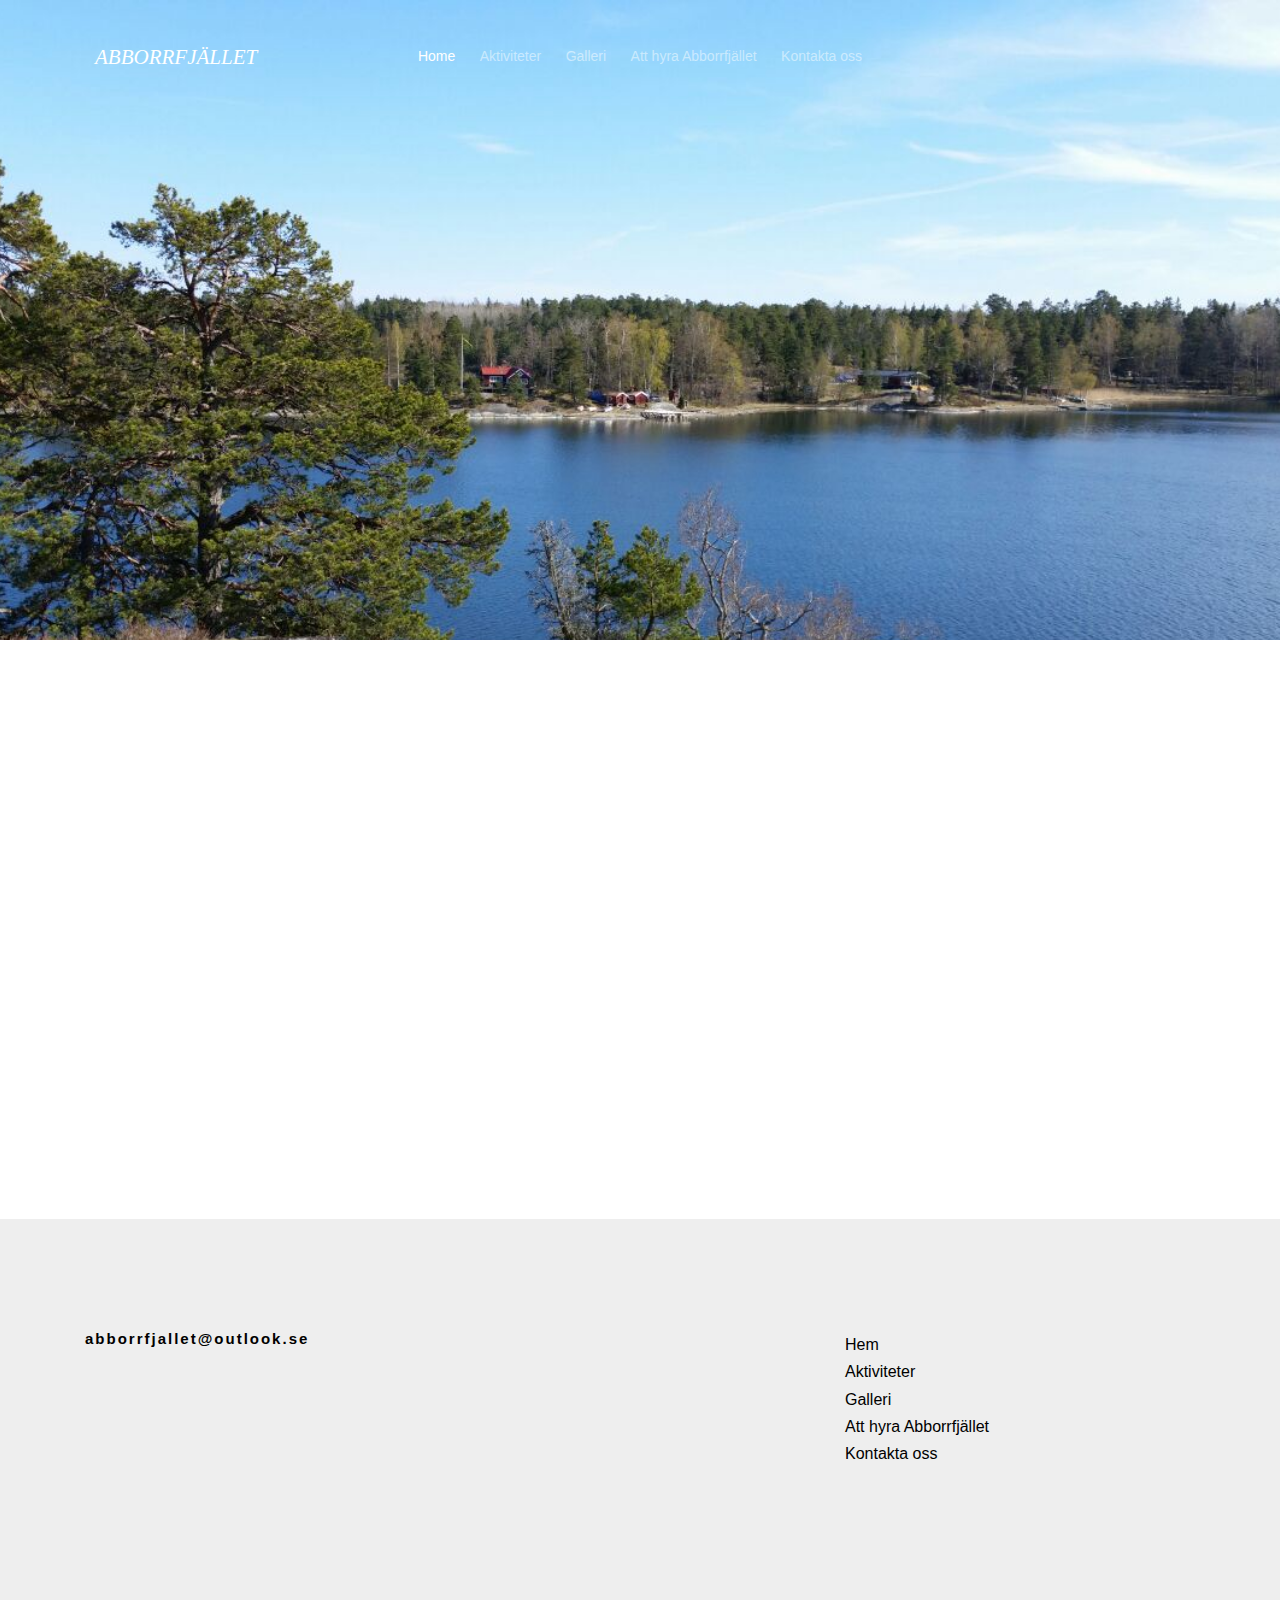
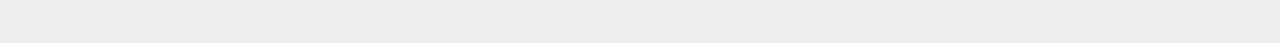
==== index.html @ 6008747f "fixing so footer text is link to email" ====
<!DOCTYPE HTML>
<html>
	<head>
	<meta name="google-site-verification" content="cPUMy-hS46ke289dMM71E2dMwqLj-Mt4znTlvZRyeNQ" />
	<meta charset="utf-8">
	<meta http-equiv="X-UA-Compatible" content="IE=edge">
	<title>Abborrfjället</title>
	<meta name="viewport" content="width=device-width, initial-scale=1">
	<meta name="description" content="Abborrfjället is a website for a rental-summerhouse in the Stockholm archipelago." />
	<meta name="author" content="Filip Stenbeck" />

  	<!-- Facebook and Twitter integration -->
	<meta property="og:title" content="Hyr stuga på Abborrfjället"/>
	<meta property="og:image" content="https://abborfjallet.se/images/1.jpg"/>
	<meta property="og:url" content="https://www.abborfjallet.se"/>
	<meta property="og:description" content="En mysig stuga vid Stockholms skärgård"/>
	<meta name="twitter:title" content="Hyr stuga på Abborrfjället" />
	<meta name="twitter:image" content="https://abborfjallet.se/images/1.jpg" />
	<meta name="twitter:url" content="https://www.abborfjallet.se" />
	<meta name="twitter:card" content="summary" />

	<!-- Animate.css -->
	<link rel="stylesheet" href="css/animate.css">
	<!-- Icomoon Icon Fonts-->
	<link rel="stylesheet" href="css/icomoon.css">
	<!-- Bootstrap  -->
	<link rel="stylesheet" href="css/bootstrap.css">

	<!-- Magnific Popup -->
	<link rel="stylesheet" href="css/magnific-popup.css">

	<!-- Owl Carousel  -->
	<link rel="stylesheet" href="css/owl.carousel.min.css">
	<link rel="stylesheet" href="css/owl.theme.default.min.css">

	<!-- Theme style  -->
	<link rel="stylesheet" href="css/style.css">

	<!-- Modernizr JS -->
	<script src="js/modernizr-2.6.2.min.js"></script>
	<!-- FOR IE9 below -->
	<!--[if lt IE 9]>
	<script src="js/respond.min.js"></script>
	<![endif]-->

	</head>
	<body>
		
	<div class="gtco-loader"></div>
	
	<div id="page">
	<nav class="gtco-nav" role="navigation">
		<div class="gtco-container">
			<div class="row">
				<div class="col-xs-2">
					<div id="gtco-logo"><a href="index.html">Abborrfjället</a></div>
				</div>
				<div class="col-xs-8 text-center menu-1">
					<ul>
						<li class="active"><a href="index.html">Home</a></li>
						<li><a href="Aktiviteter.html"><span>Aktiviteter</span></a></li>
						<li><a href="gallery.html"><span>Galleri</span></a></li>
						<li><a href="about.html"><span>Att hyra Abborrfjället</span></a></li>
						<li><a href="contact.html"><span>Kontakta oss</span></a></li>
					</ul>
				</div>
			</div>
			
		</div>
	</nav>

	<header id="gtco-header" class="gtco-cover gtco-cover-sm" role="banner" style="background-image:url(images/2.jpg);">
		<div class="gtco-container">
			<div class="row">
				<div class="col-md-8 col-md-offset-2 text-center">
					<div class="display-t">
						<div class="display-tc animate-box" data-animate-effect="fadeIn">
							<h1>Abborrfjället</h1>
						</div>
					</div>
				</div>
			</div>
		</div>
	</header>

	<div class="gtco-section">
		<div class="gtco-container">
			<div class="row animate-box">
				<div class="col-md-8 col-md-offset-2 text-center gtco-heading gtco-heading-sm">
					<h2>Drömsemestra i Stockholms skärgård</h2>
					<p>På Abborrfjället finner man lugn och ro i ett ostört läge, med naturen inpå knuten och en fantastisk sjöutsikt. Egna ogenerde badklippor att dyka och hoppa ifrån och en liten sandstrand nere vid bryggan inbjuder till bad soliga dagar. </p>
				</div>
			</div>
			<div class="row animate-box">
				<video width=100% controls>
				    <source src="images/Editor[2].mp4" type="video/mp4">
				    	Your browser does not support the video tag.
				</video>
			</div>
		</div>
	</div>

	<footer id="gtco-footer" role="contentinfo">
		<div class="gtco-container">
			<div class="row row-pb-md">
				<div class="col-md-4 gtco-widget">
					<a href = "mailto: abborrfjallet@outlook.se"><h3>abborrfjallet@outlook.se</h3></a>
				</div>
				<div class="col-md-2 col-sm-4 col-xs-6 col-md-push-4">
					<ul class="gtco-footer-links">
						<li><a href="index.html">Hem</a></li>
						<li><a href="Aktiviteter.html">Aktiviteter</a></li>
					  	<li><a href="gallery.html">Galleri</a></li>
					  	<li><a href="about.html">Att hyra Abborrfjället</a></li>
					  	<li><a href="contact.html">Kontakta oss</a></li>
					</ul>
				</div>
			</div>
		</div>
	</footer>
	</div>

	<div class="gototop js-top">
		<a href="#" class="js-gotop"><i class="icon-arrow-up"></i></a>
	</div>
	
	<!-- jQuery -->
	<script src="js/jquery.min.js"></script>
	<!-- jQuery Easing -->
	<script src="js/jquery.easing.1.3.js"></script>
	<!-- Bootstrap -->
	<script src="js/bootstrap.min.js"></script>
	<!-- Waypoints -->
	<script src="js/jquery.waypoints.min.js"></script>
	<!-- Carousel -->
	<script src="js/owl.carousel.min.js"></script>
	<!-- countTo -->
	<script src="js/jquery.countTo.js"></script>
	<!-- Magnific Popup -->
	<script src="js/jquery.magnific-popup.min.js"></script>
	<script src="js/magnific-popup-options.js"></script>
	<!-- Main -->
	<script src="js/main.js"></script>

	</body>
</html>
---- css/icomoon.css ----
@font-face {
  font-family: 'icomoon';
  src:  url('../fonts/icomoon/icomoon.eot?6iuir');
  src:  url('../fonts/icomoon/icomoon.eot?6iuir#iefix') format('embedded-opentype'),
    url('../fonts/icomoon/icomoon.ttf?6iuir') format('truetype'),
    url('../fonts/icomoon/icomoon.woff?6iuir') format('woff'),
    url('../fonts/icomoon/icomoon.svg?6iuir#icomoon') format('svg');
  font-weight: normal;
  font-style: normal;
}

[class^="icon-"], [class*=" icon-"] {
  /* use !important to prevent issues with browser extensions that change fonts */
  font-family: 'icomoon' !important;
  speak: none;
  font-style: normal;
  font-weight: normal;
  font-variant: normal;
  text-transform: none;
  line-height: 1;

  /* Better Font Rendering =========== */
  -webkit-font-smoothing: antialiased;
  -moz-osx-font-smoothing: grayscale;
}

.icon-eye:before {
  content: "\e000";
}
.icon-paper-clip:before {
  content: "\e001";
}
.icon-mail:before {
  content: "\e002";
}
.icon-toggle:before {
  content: "\e003";
}
.icon-layout:before {
  content: "\e004";
}
.icon-link:before {
  content: "\e005";
}
.icon-bell:before {
  content: "\e006";
}
.icon-lock:before {
  content: "\e007";
}
.icon-unlock:before {
  content: "\e008";
}
.icon-ribbon:before {
  content: "\e009";
}
.icon-image:before {
  content: "\e010";
}
.icon-signal:before {
  content: "\e011";
}
.icon-target:before {
  content: "\e012";
}
.icon-clipboard:before {
  content: "\e013";
}
.icon-clock:before {
  content: "\e014";
}
.icon-watch:before {
  content: "\e015";
}
.icon-air-play:before {
  content: "\e016";
}
.icon-camera:before {
  content: "\e017";
}
.icon-video:before {
  content: "\e018";
}
.icon-disc:before {
  content: "\e019";
}
.icon-printer:before {
  content: "\e020";
}
.icon-monitor:before {
  content: "\e021";
}
.icon-server:before {
  content: "\e022";
}
.icon-cog:before {
  content: "\e023";
}
.icon-heart:before {
  content: "\e024";
}
.icon-paragraph:before {
  content: "\e025";
}
.icon-align-justify:before {
  content: "\e026";
}
.icon-align-left:before {
  content: "\e027";
}
.icon-align-center:before {
  content: "\e028";
}
.icon-align-right:before {
  content: "\e029";
}
.icon-book:before {
  content: "\e030";
}
.icon-layers:before {
  content: "\e031";
}
.icon-stack:before {
  content: "\e032";
}
.icon-stack-2:before {
  content: "\e033";
}
.icon-paper:before {
  content: "\e034";
}
.icon-paper-stack:before {
  content: "\e035";
}
.icon-search:before {
  content: "\e036";
}
.icon-zoom-in:before {
  content: "\e037";
}
.icon-zoom-out:before {
  content: "\e038";
}
.icon-reply:before {
  content: "\e039";
}
.icon-circle-plus:before {
  content: "\e040";
}
.icon-circle-minus:before {
  content: "\e041";
}
.icon-circle-check:before {
  content: "\e042";
}
.icon-circle-cross:before {
  content: "\e043";
}
.icon-square-plus:before {
  content: "\e044";
}
.icon-square-minus:before {
  content: "\e045";
}
.icon-square-check:before {
  content: "\e046";
}
.icon-square-cross:before {
  content: "\e047";
}
.icon-microphone:before {
  content: "\e048";
}
.icon-record:before {
  content: "\e049";
}
.icon-skip-back:before {
  content: "\e050";
}
.icon-rewind:before {
  content: "\e051";
}
.icon-play:before {
  content: "\e052";
}
.icon-pause:before {
  content: "\e053";
}
.icon-stop:before {
  content: "\e054";
}
.icon-fast-forward:before {
  content: "\e055";
}
.icon-skip-forward:before {
  content: "\e056";
}
.icon-shuffle:before {
  content: "\e057";
}
.icon-repeat:before {
  content: "\e058";
}
.icon-folder:before {
  content: "\e059";
}
.icon-umbrella:before {
  content: "\e060";
}
.icon-moon:before {
  content: "\e061";
}
.icon-thermometer:before {
  content: "\e062";
}
.icon-drop:before {
  content: "\e063";
}
.icon-sun:before {
  content: "\e064";
}
.icon-cloud:before {
  content: "\e065";
}
.icon-cloud-upload:before {
  content: "\e066";
}
.icon-cloud-download:before {
  content: "\e067";
}
.icon-upload:before {
  content: "\e068";
}
.icon-download:before {
  content: "\e069";
}
.icon-location:before {
  content: "\e070";
}
.icon-location-2:before {
  content: "\e071";
}
.icon-map:before {
  content: "\e072";
}
.icon-battery:before {
  content: "\e073";
}
.icon-head:before {
  content: "\e074";
}
.icon-briefcase:before {
  content: "\e075";
}
.icon-speech-bubble:before {
  content: "\e076";
}
.icon-anchor:before {
  content: "\e077";
}
.icon-globe:before {
  content: "\e078";
}
.icon-box:before {
  content: "\e079";
}
.icon-reload:before {
  content: "\e080";
}
.icon-share:before {
  content: "\e081";
}
.icon-marquee:before {
  content: "\e082";
}
.icon-marquee-plus:before {
  content: "\e083";
}
.icon-marquee-minus:before {
  content: "\e084";
}
.icon-tag:before {
  content: "\e085";
}
.icon-power:before {
  content: "\e086";
}
.icon-command:before {
  content: "\e087";
}
.icon-alt:before {
  content: "\e088";
}
.icon-esc:before {
  content: "\e089";
}
.icon-bar-graph:before {
  content: "\e090";
}
.icon-bar-graph-2:before {
  content: "\e091";
}
.icon-pie-graph:before {
  content: "\e092";
}
.icon-star:before {
  content: "\e093";
}
.icon-arrow-left:before {
  content: "\e094";
}
.icon-arrow-right:before {
  content: "\e095";
}
.icon-arrow-up:before {
  content: "\e096";
}
.icon-arrow-down:before {
  content: "\e097";
}
.icon-volume:before {
  content: "\e098";
}
.icon-mute:before {
  content: "\e099";
}
.icon-content-right:before {
  content: "\e100";
}
.icon-content-left:before {
  content: "\e101";
}
.icon-grid:before {
  content: "\e102";
}
.icon-grid-2:before {
  content: "\e103";
}
.icon-columns:before {
  content: "\e104";
}
.icon-loader:before {
  content: "\e105";
}
.icon-bag:before {
  content: "\e106";
}
.icon-ban:before {
  content: "\e107";
}
.icon-flag:before {
  content: "\e108";
}
.icon-trash:before {
  content: "\e109";
}
.icon-expand:before {
  content: "\e110";
}
.icon-contract:before {
  content: "\e111";
}
.icon-maximize:before {
  content: "\e112";
}
.icon-minimize:before {
  content: "\e113";
}
.icon-plus:before {
  content: "\e114";
}
.icon-minus:before {
  content: "\e115";
}
.icon-check:before {
  content: "\e116";
}
.icon-cross:before {
  content: "\e117";
}
.icon-move:before {
  content: "\e118";
}
.icon-delete:before {
  content: "\e119";
}
.icon-menu:before {
  content: "\e120";
}
.icon-archive:before {
  content: "\e121";
}
.icon-inbox:before {
  content: "\e122";
}
.icon-outbox:before {
  content: "\e123";
}
.icon-file:before {
  content: "\e124";
}
.icon-file-add:before {
  content: "\e125";
}
.icon-file-subtract:before {
  content: "\e126";
}
.icon-help:before {
  content: "\e127";
}
.icon-open:before {
  content: "\e128";
}
.icon-ellipsis:before {
  content: "\e129";
}
.icon-add-to-list:before {
  content: "\e900";
}
.icon-classic-computer:before {
  content: "\e901";
}
.icon-controller-fast-backward:before {
  content: "\e902";
}
.icon-creative-commons-attribution:before {
  content: "\e903";
}
.icon-creative-commons-noderivs:before {
  content: "\e904";
}
.icon-creative-commons-noncommercial-eu:before {
  content: "\e905";
}
.icon-creative-commons-noncommercial-us:before {
  content: "\e906";
}
.icon-creative-commons-public-domain:before {
  content: "\e907";
}
.icon-creative-commons-remix:before {
  content: "\e908";
}
.icon-creative-commons-share:before {
  content: "\e909";
}
.icon-creative-commons-sharealike:before {
  content: "\e90a";
}
.icon-creative-commons:before {
  content: "\e90b";
}
.icon-document-landscape:before {
  content: "\e90c";
}
.icon-remove-user:before {
  content: "\e90d";
}
.icon-warning:before {
  content: "\e90e";
}
.icon-arrow-bold-down:before {
  content: "\e90f";
}
.icon-arrow-bold-left:before {
  content: "\e910";
}
.icon-arrow-bold-right:before {
  content: "\e911";
}
.icon-arrow-bold-up:before {
  content: "\e912";
}
.icon-arrow-down2:before {
  content: "\e913";
}
.icon-arrow-left2:before {
  content: "\e914";
}
.icon-arrow-long-down:before {
  content: "\e915";
}
.icon-arrow-long-left:before {
  content: "\e916";
}
.icon-arrow-long-right:before {
  content: "\e917";
}
.icon-arrow-long-up:before {
  content: "\e918";
}
.icon-arrow-right2:before {
  content: "\e919";
}
.icon-arrow-up2:before {
  content: "\e91a";
}
.icon-arrow-with-circle-down:before {
  content: "\e91b";
}
.icon-arrow-with-circle-left:before {
  content: "\e91c";
}
.icon-arrow-with-circle-right:before {
  content: "\e91d";
}
.icon-arrow-with-circle-up:before {
  content: "\e91e";
}
.icon-bookmark:before {
  content: "\e91f";
}
.icon-bookmarks:before {
  content: "\e920";
}
.icon-chevron-down:before {
  content: "\e921";
}
.icon-chevron-left:before {
  content: "\e922";
}
.icon-chevron-right:before {
  content: "\e923";
}
.icon-chevron-small-down:before {
  content: "\e924";
}
.icon-chevron-small-left:before {
  content: "\e925";
}
.icon-chevron-small-right:before {
  content: "\e926";
}
.icon-chevron-small-up:before {
  content: "\e927";
}
.icon-chevron-thin-down:before {
  content: "\e928";
}
.icon-chevron-thin-left:before {
  content: "\e929";
}
.icon-chevron-thin-right:before {
  content: "\e92a";
}
.icon-chevron-thin-up:before {
  content: "\e92b";
}
.icon-chevron-up:before {
  content: "\e92c";
}
.icon-chevron-with-circle-down:before {
  content: "\e92d";
}
.icon-chevron-with-circle-left:before {
  content: "\e92e";
}
.icon-chevron-with-circle-right:before {
  content: "\e92f";
}
.icon-chevron-with-circle-up:before {
  content: "\e930";
}
.icon-cloud2:before {
  content: "\e931";
}
.icon-controller-fast-forward:before {
  content: "\e932";
}
.icon-controller-jump-to-start:before {
  content: "\e933";
}
.icon-controller-next:before {
  content: "\e934";
}
.icon-controller-paus:before {
  content: "\e935";
}
.icon-controller-play:before {
  content: "\e936";
}
.icon-controller-record:before {
  content: "\e937";
}
.icon-controller-stop:before {
  content: "\e938";
}
.icon-controller-volume:before {
  content: "\e939";
}
.icon-dot-single:before {
  content: "\e93a";
}
.icon-dots-three-horizontal:before {
  content: "\e93b";
}
.icon-dots-three-vertical:before {
  content: "\e93c";
}
.icon-dots-two-horizontal:before {
  content: "\e93d";
}
.icon-dots-two-vertical:before {
  content: "\e93e";
}
.icon-download2:before {
  content: "\e93f";
}
.icon-emoji-flirt:before {
  content: "\e940";
}
.icon-flow-branch:before {
  content: "\e941";
}
.icon-flow-cascade:before {
  content: "\e942";
}
.icon-flow-line:before {
  content: "\e943";
}
.icon-flow-parallel:before {
  content: "\e944";
}
.icon-flow-tree:before {
  content: "\e945";
}
.icon-install:before {
  content: "\e946";
}
.icon-layers2:before {
  content: "\e947";
}
.icon-open-book:before {
  content: "\e948";
}
.icon-resize-100:before {
  content: "\e949";
}
.icon-resize-full-screen:before {
  content: "\e94a";
}
.icon-save:before {
  content: "\e94b";
}
.icon-select-arrows:before {
  content: "\e94c";
}
.icon-sound-mute:before {
  content: "\e94d";
}
.icon-sound:before {
  content: "\e94e";
}
.icon-trash2:before {
  content: "\e94f";
}
.icon-triangle-down:before {
  content: "\e950";
}
.icon-triangle-left:before {
  content: "\e951";
}
.icon-triangle-right:before {
  content: "\e952";
}
.icon-triangle-up:before {
  content: "\e953";
}
.icon-uninstall:before {
  content: "\e954";
}
.icon-upload-to-cloud:before {
  content: "\e955";
}
.icon-upload2:before {
  content: "\e956";
}
.icon-add-user:before {
  content: "\e957";
}
.icon-address:before {
  content: "\e958";
}
.icon-adjust:before {
  content: "\e959";
}
.icon-air:before {
  content: "\e95a";
}
.icon-aircraft-landing:before {
  content: "\e95b";
}
.icon-aircraft-take-off:before {
  content: "\e95c";
}
.icon-aircraft:before {
  content: "\e95d";
}
.icon-align-bottom:before {
  content: "\e95e";
}
.icon-align-horizontal-middle:before {
  content: "\e95f";
}
.icon-align-left2:before {
  content: "\e960";
}
.icon-align-right2:before {
  content: "\e961";
}
.icon-align-top:before {
  content: "\e962";
}
.icon-align-vertical-middle:before {
  content: "\e963";
}
.icon-archive2:before {
  content: "\e964";
}
.icon-area-graph:before {
  content: "\e965";
}
.icon-attachment:before {
  content: "\e966";
}
.icon-awareness-ribbon:before {
  content: "\e967";
}
.icon-back-in-time:before {
  content: "\e968";
}
.icon-back:before {
  content: "\e969";
}
.icon-bar-graph2:before {
  content: "\e96a";
}
.icon-battery2:before {
  content: "\e96b";
}
.icon-beamed-note:before {
  content: "\e96c";
}
.icon-bell2:before {
  content: "\e96d";
}
.icon-blackboard:before {
  content: "\e96e";
}
.icon-block:before {
  content: "\e96f";
}
.icon-book2:before {
  content: "\e970";
}
.icon-bowl:before {
  content: "\e971";
}
.icon-box2:before {
  content: "\e972";
}
.icon-briefcase2:before {
  content: "\e973";
}
.icon-browser:before {
  content: "\e974";
}
.icon-brush:before {
  content: "\e975";
}
.icon-bucket:before {
  content: "\e976";
}
.icon-cake:before {
  content: "\e977";
}
.icon-calculator:before {
  content: "\e978";
}
.icon-calendar:before {
  content: "\e979";
}
.icon-camera2:before {
  content: "\e97a";
}
.icon-ccw:before {
  content: "\e97b";
}
.icon-chat:before {
  content: "\e97c";
}
.icon-check2:before {
  content: "\e97d";
}
.icon-circle-with-cross:before {
  content: "\e97e";
}
.icon-circle-with-minus:before {
  content: "\e97f";
}
.icon-circle-with-plus:before {
  content: "\e980";
}
.icon-circle:before {
  content: "\e981";
}
.icon-circular-graph:before {
  content: "\e982";
}
.icon-clapperboard:before {
  content: "\e983";
}
.icon-clipboard2:before {
  content: "\e984";
}
.icon-clock2:before {
  content: "\e985";
}
.icon-code:before {
  content: "\e986";
}
.icon-cog2:before {
  content: "\e987";
}
.icon-colours:before {
  content: "\e988";
}
.icon-compass:before {
  content: "\e989";
}
.icon-copy:before {
  content: "\e98a";
}
.icon-credit-card:before {
  content: "\e98b";
}
.icon-credit:before {
  content: "\e98c";
}
.icon-cross2:before {
  content: "\e98d";
}
.icon-cup:before {
  content: "\e98e";
}
.icon-cw:before {
  content: "\e98f";
}
.icon-cycle:before {
  content: "\e990";
}
.icon-database:before {
  content: "\e991";
}
.icon-dial-pad:before {
  content: "\e992";
}
.icon-direction:before {
  content: "\e993";
}
.icon-document:before {
  content: "\e994";
}
.icon-documents:before {
  content: "\e995";
}
.icon-drink:before {
  content: "\e996";
}
.icon-drive:before {
  content: "\e997";
}
.icon-drop2:before {
  content: "\e998";
}
.icon-edit:before {
  content: "\e999";
}
.icon-email:before {
  content: "\e99a";
}
.icon-emoji-happy:before {
  content: "\e99b";
}
.icon-emoji-neutral:before {
  content: "\e99c";
}
.icon-emoji-sad:before {
  content: "\e99d";
}
.icon-erase:before {
  content: "\e99e";
}
.icon-eraser:before {
  content: "\e99f";
}
.icon-export:before {
  content: "\e9a0";
}
.icon-eye2:before {
  content: "\e9a1";
}
.icon-feather:before {
  content: "\e9a2";
}
.icon-flag2:before {
  content: "\e9a3";
}
.icon-flash:before {
  content: "\e9a4";
}
.icon-flashlight:before {
  content: "\e9a5";
}
.icon-flat-brush:before {
  content: "\e9a6";
}
.icon-folder-images:before {
  content: "\e9a7";
}
.icon-folder-music:before {
  content: "\e9a8";
}
.icon-folder-video:before {
  content: "\e9a9";
}
.icon-folder2:before {
  content: "\e9aa";
}
.icon-forward:before {
  content: "\e9ab";
}
.icon-funnel:before {
  content: "\e9ac";
}
.icon-game-controller:before {
  content: "\e9ad";
}
.icon-gauge:before {
  content: "\e9ae";
}
.icon-globe2:before {
  content: "\e9af";
}
.icon-graduation-cap:before {
  content: "\e9b0";
}
.icon-grid2:before {
  content: "\e9b1";
}
.icon-hair-cross:before {
  content: "\e9b2";
}
.icon-hand:before {
  content: "\e9b3";
}
.icon-heart-outlined:before {
  content: "\e9b4";
}
.icon-heart2:before {
  content: "\e9b5";
}
.icon-help-with-circle:before {
  content: "\e9b6";
}
.icon-help2:before {
  content: "\e9b7";
}
.icon-home:before {
  content: "\e9b8";
}
.icon-hour-glass:before {
  content: "\e9b9";
}
.icon-image-inverted:before {
  content: "\e9ba";
}
.icon-image2:before {
  content: "\e9bb";
}
.icon-images:before {
  content: "\e9bc";
}
.icon-inbox2:before {
  content: "\e9bd";
}
.icon-infinity:before {
  content: "\e9be";
}
.icon-info-with-circle:before {
  content: "\e9bf";
}
.icon-info:before {
  content: "\e9c0";
}
.icon-key:before {
  content: "\e9c1";
}
.icon-keyboard:before {
  content: "\e9c2";
}
.icon-lab-flask:before {
  content: "\e9c3";
}
.icon-landline:before {
  content: "\e9c4";
}
.icon-language:before {
  content: "\e9c5";
}
.icon-laptop:before {
  content: "\e9c6";
}
.icon-leaf:before {
  content: "\e9c7";
}
.icon-level-down:before {
  content: "\e9c8";
}
.icon-level-up:before {
  content: "\e9c9";
}
.icon-lifebuoy:before {
  content: "\e9ca";
}
.icon-light-bulb:before {
  content: "\e9cb";
}
.icon-light-down:before {
  content: "\e9cc";
}
.icon-light-up:before {
  content: "\e9cd";
}
.icon-line-graph:before {
  content: "\e9ce";
}
.icon-link2:before {
  content: "\e9cf";
}
.icon-list:before {
  content: "\e9d0";
}
.icon-location-pin:before {
  content: "\e9d1";
}
.icon-location2:before {
  content: "\e9d2";
}
.icon-lock-open:before {
  content: "\e9d3";
}
.icon-lock2:before {
  content: "\e9d4";
}
.icon-log-out:before {
  content: "\e9d5";
}
.icon-login:before {
  content: "\e9d6";
}
.icon-loop:before {
  content: "\e9d7";
}
.icon-magnet:before {
  content: "\e9d8";
}
.icon-magnifying-glass:before {
  content: "\e9d9";
}
.icon-mail2:before {
  content: "\e9da";
}
.icon-man:before {
  content: "\e9db";
}
.icon-map2:before {
  content: "\e9dc";
}
.icon-mask:before {
  content: "\e9dd";
}
.icon-medal:before {
  content: "\e9de";
}
.icon-megaphone:before {
  content: "\e9df";
}
.icon-menu2:before {
  content: "\e9e0";
}
.icon-message:before {
  content: "\e9e1";
}
.icon-mic:before {
  content: "\e9e2";
}
.icon-minus2:before {
  content: "\e9e3";
}
.icon-mobile:before {
  content: "\e9e4";
}
.icon-modern-mic:before {
  content: "\e9e5";
}
.icon-moon2:before {
  content: "\e9e6";
}
.icon-mouse:before {
  content: "\e9e7";
}
.icon-music:before {
  content: "\e9e8";
}
.icon-network:before {
  content: "\e9e9";
}
.icon-new-message:before {
  content: "\e9ea";
}
.icon-new:before {
  content: "\e9eb";
}
.icon-news:before {
  content: "\e9ec";
}
.icon-note:before {
  content: "\e9ed";
}
.icon-notification:before {
  content: "\e9ee";
}
.icon-old-mobile:before {
  content: "\e9ef";
}
.icon-old-phone:before {
  content: "\e9f0";
}
.icon-palette:before {
  content: "\e9f1";
}
.icon-paper-plane:before {
  content: "\e9f2";
}
.icon-pencil:before {
  content: "\e9f3";
}
.icon-phone:before {
  content: "\e9f4";
}
.icon-pie-chart:before {
  content: "\e9f5";
}
.icon-pin:before {
  content: "\e9f6";
}
.icon-plus2:before {
  content: "\e9f7";
}
.icon-popup:before {
  content: "\e9f8";
}
.icon-power-plug:before {
  content: "\e9f9";
}
.icon-price-ribbon:before {
  content: "\e9fa";
}
.icon-price-tag:before {
  content: "\e9fb";
}
.icon-print:before {
  content: "\e9fc";
}
.icon-progress-empty:before {
  content: "\e9fd";
}
.icon-progress-full:before {
  content: "\e9fe";
}
.icon-progress-one:before {
  content: "\e9ff";
}
.icon-progress-two:before {
  content: "\ea00";
}
.icon-publish:before {
  content: "\ea01";
}
.icon-quote:before {
  content: "\ea02";
}
.icon-radio:before {
  content: "\ea03";
}
.icon-reply-all:before {
  content: "\ea04";
}
.icon-reply2:before {
  content: "\ea05";
}
.icon-retweet:before {
  content: "\ea06";
}
.icon-rocket:before {
  content: "\ea07";
}
.icon-round-brush:before {
  content: "\ea08";
}
.icon-rss:before {
  content: "\ea09";
}
.icon-ruler:before {
  content: "\ea0a";
}
.icon-scissors:before {
  content: "\ea0b";
}
.icon-share-alternitive:before {
  content: "\ea0c";
}
.icon-share2:before {
  content: "\ea0d";
}
.icon-shareable:before {
  content: "\ea0e";
}
.icon-shield:before {
  content: "\ea0f";
}
.icon-shop:before {
  content: "\ea10";
}
.icon-shopping-bag:before {
  content: "\ea11";
}
.icon-shopping-basket:before {
  content: "\ea12";
}
.icon-shopping-cart:before {
  content: "\ea13";
}
.icon-shuffle2:before {
  content: "\ea14";
}
.icon-signal2:before {
  content: "\ea15";
}
.icon-sound-mix:before {
  content: "\ea16";
}
.icon-sports-club:before {
  content: "\ea17";
}
.icon-spreadsheet:before {
  content: "\ea18";
}
.icon-squared-cross:before {
  content: "\ea19";
}
.icon-squared-minus:before {
  content: "\ea1a";
}
.icon-squared-plus:before {
  content: "\ea1b";
}
.icon-star-outlined:before {
  content: "\ea1c";
}
.icon-star2:before {
  content: "\ea1d";
}
.icon-stopwatch:before {
  content: "\ea1e";
}
.icon-suitcase:before {
  content: "\ea1f";
}
.icon-swap:before {
  content: "\ea20";
}
.icon-sweden:before {
  content: "\ea21";
}
.icon-switch:before {
  content: "\ea22";
}
.icon-tablet:before {
  content: "\ea23";
}
.icon-tag2:before {
  content: "\ea24";
}
.icon-text-document-inverted:before {
  content: "\ea25";
}
.icon-text-document:before {
  content: "\ea26";
}
.icon-text:before {
  content: "\ea27";
}
.icon-thermometer2:before {
  content: "\ea28";
}
.icon-thumbs-down:before {
  content: "\ea29";
}
.icon-thumbs-up:before {
  content: "\ea2a";
}
.icon-thunder-cloud:before {
  content: "\ea2b";
}
.icon-ticket:before {
  content: "\ea2c";
}
.icon-time-slot:before {
  content: "\ea2d";
}
.icon-tools:before {
  content: "\ea2e";
}
.icon-traffic-cone:before {
  content: "\ea2f";
}
.icon-tree:before {
  content: "\ea30";
}
.icon-trophy:before {
  content: "\ea31";
}
.icon-tv:before {
  content: "\ea32";
}
.icon-typing:before {
  content: "\ea33";
}
.icon-unread:before {
  content: "\ea34";
}
.icon-untag:before {
  content: "\ea35";
}
.icon-user:before {
  content: "\ea36";
}
.icon-users:before {
  content: "\ea37";
}
.icon-v-card:before {
  content: "\ea38";
}
.icon-video2:before {
  content: "\ea39";
}
.icon-vinyl:before {
  content: "\ea3a";
}
.icon-voicemail:before {
  content: "\ea3b";
}
.icon-wallet:before {
  content: "\ea3c";
}
.icon-water:before {
  content: "\ea3d";
}
.icon-px-with-circle:before {
  content: "\ea3e";
}
.icon-px:before {
  content: "\ea3f";
}
.icon-basecamp:before {
  content: "\ea40";
}
.icon-behance:before {
  content: "\ea41";
}
.icon-creative-cloud:before {
  content: "\ea42";
}
.icon-dropbox:before {
  content: "\ea43";
}
.icon-evernote:before {
  content: "\ea44";
}
.icon-flattr:before {
  content: "\ea45";
}
.icon-foursquare:before {
  content: "\ea46";
}
.icon-google-drive:before {
  content: "\ea47";
}
.icon-google-hangouts:before {
  content: "\ea48";
}
.icon-grooveshark:before {
  content: "\ea49";
}
.icon-icloud:before {
  content: "\ea4a";
}
.icon-mixi:before {
  content: "\ea4b";
}
.icon-onedrive:before {
  content: "\ea4c";
}
.icon-paypal:before {
  content: "\ea4d";
}
.icon-picasa:before {
  content: "\ea4e";
}
.icon-qq:before {
  content: "\ea4f";
}
.icon-rdio-with-circle:before {
  content: "\ea50";
}
.icon-renren:before {
  content: "\ea51";
}
.icon-scribd:before {
  content: "\ea52";
}
.icon-sina-weibo:before {
  content: "\ea53";
}
.icon-skype-with-circle:before {
  content: "\ea54";
}
.icon-skype:before {
  content: "\ea55";
}
.icon-slideshare:before {
  content: "\ea56";
}
.icon-smashing:before {
  content: "\ea57";
}
.icon-soundcloud:before {
  content: "\ea58";
}
.icon-spotify-with-circle:before {
  content: "\ea59";
}
.icon-spotify:before {
  content: "\ea5a";
}
.icon-swarm:before {
  content: "\ea5b";
}
.icon-vine-with-circle:before {
  content: "\ea5c";
}
.icon-vine:before {
  content: "\ea5d";
}
.icon-vk-alternitive:before {
  content: "\ea5e";
}
.icon-vk-with-circle:before {
  content: "\ea5f";
}
.icon-vk:before {
  content: "\ea60";
}
.icon-xing-with-circle:before {
  content: "\ea61";
}
.icon-xing:before {
  content: "\ea62";
}
.icon-yelp:before {
  content: "\ea63";
}
.icon-dribbble-with-circle:before {
  content: "\ea64";
}
.icon-dribbble:before {
  content: "\ea65";
}
.icon-facebook-with-circle:before {
  content: "\ea66";
}
.icon-facebook:before {
  content: "\ea67";
}
.icon-flickr-with-circle:before {
  content: "\ea68";
}
.icon-flickr:before {
  content: "\ea69";
}
.icon-github-with-circle:before {
  content: "\ea6a";
}
.icon-github:before {
  content: "\ea6b";
}
.icon-google-with-circle:before {
  content: "\ea6c";
}
.icon-google:before {
  content: "\ea6d";
}
.icon-instagram-with-circle:before {
  content: "\ea6e";
}
.icon-instagram:before {
  content: "\ea6f";
}
.icon-lastfm-with-circle:before {
  content: "\ea70";
}
.icon-lastfm:before {
  content: "\ea71";
}
.icon-linkedin-with-circle:before {
  content: "\ea72";
}
.icon-linkedin:before {
  content: "\ea73";
}
.icon-pinterest-with-circle:before {
  content: "\ea74";
}
.icon-pinterest:before {
  content: "\ea75";
}
.icon-rdio:before {
  content: "\ea76";
}
.icon-stumbleupon-with-circle:before {
  content: "\ea77";
}
.icon-stumbleupon:before {
  content: "\ea78";
}
.icon-tumblr-with-circle:before {
  content: "\ea79";
}
.icon-tumblr:before {
  content: "\ea7a";
}
.icon-twitter-with-circle:before {
  content: "\ea7b";
}
.icon-twitter:before {
  content: "\ea7c";
}
.icon-vimeo-with-circle:before {
  content: "\ea7d";
}
.icon-vimeo:before {
  content: "\ea7e";
}
.icon-youtube-with-circle:before {
  content: "\ea7f";
}
.icon-youtube:before {
  content: "\ea80";
}
---- css/style.css ----
@font-face {
  font-family: 'icomoon';
  src: url("../fonts/icomoon/icomoon.eot?srf3rx");
  src: url("../fonts/icomoon/icomoon.eot?srf3rx#iefix") format("embedded-opentype"), url("../fonts/icomoon/icomoon.ttf?srf3rx") format("truetype"), url("../fonts/icomoon/icomoon.woff?srf3rx") format("woff"), url("../fonts/icomoon/icomoon.svg?srf3rx#icomoon") format("svg");
  font-weight: normal;
  font-style: normal;
}
/* =======================================================
*
* 	Template Style 
*
* ======================================================= */
body {
  font-family: "Work Sans", Arial, sans-serif;
  font-weight: 400;
  font-size: 16px;
  line-height: 1.7;
  color: #828282;
  background: #fff;
}

#page {
  position: relative;
  overflow-x: hidden;
  width: 100%;
  height: 100%;
  -webkit-transition: 0.5s;
  -o-transition: 0.5s;
  transition: 0.5s;
}
.offcanvas #page {
  overflow: hidden;
  position: absolute;
}
.offcanvas #page:after {
  -webkit-transition: 2s;
  -o-transition: 2s;
  transition: 2s;
  position: absolute;
  top: 0;
  right: 0;
  bottom: 0;
  left: 0;
  z-index: 101;
  background: rgba(0, 0, 0, 0.7);
  content: "";
}

a {
  color: #52d3aa;
  -webkit-transition: 0.5s;
  -o-transition: 0.5s;
  transition: 0.5s;
}
a:hover, a:active, a:focus {
  color: #52d3aa;
  outline: none;
  text-decoration: none;
}

p {
  margin-bottom: 20px;
}

h1, h2, h3, h4, h5, h6, figure {
  color: #000;
  font-family: "Work Sans", Arial, sans-serif;
  font-weight: 400;
  margin: 0 0 20px 0;
}

::-webkit-selection {
  color: #fff;
  background: #52d3aa;
}

::-moz-selection {
  color: #fff;
  background: #52d3aa;
}

::selection {
  color: #fff;
  background: #52d3aa;
}

/* =======================================================
*
*   Filip Stuff
*
* ======================================================= */

.gallery{
  margin: 10px 50 px;
}
.gallery img{
  margin-left: 30px;
  margin-right: 30px;
  max-width: 100%;
  max-height: 100%;
  padding: 5px;
  filter: grayscale(30%);
}
.small_img {
  height: auto;
  width: 230px;
  float: left;
}
.gallery img:hover{
  transform: scale(1.08);
  filter: grayscale(0%);
  transition: all 200ms ease-in-out;
  -webkit-transition: all 200ms ease-in-out;
  -o-transition: all 200ms ease-in-out;
}
@media screen and (max-width: 768px) {
  .small_img {
    width: 30vw;
  }
}

.filip-table th, td{
  font-size: small;
  text-align: left;
  padding: 1vw;
  padding-top: 0.2vh;
  padding-bottom: 0.2vh;
  border: solid;
  border-width: 0.1vw;
  border-color: #555;
}

.filip-table tr:nth-child(even){background-color: #f2f2f2}
.filip-table th {
  background-color: #333;
  color: white;
}

/* kollapsande lista */
.collapsible {
  cursor: pointer;
  padding: 60px;
  padding-top: 1px;
  padding-bottom: 1px;
  text-align: center;
  font-size: 17px;
  margin: 10px;
}


/* Style the collapsible content. Note: hidden by default */
.content {
  padding: 0 18px;
  display: none;
  overflow: hidden;
}


.gtco-container {
  max-width: 1140px;
  position: relative;
  margin: 0 auto;
  padding-left: 15px;
  padding-right: 15px;
}

.gtco-nav {
  position: absolute;
  top: 0;
  margin: 0;
  padding: 0;
  width: 100%;
  padding: 40px 0;
  z-index: 1001;
}
@media screen and (max-width: 768px) {
  .gtco-nav {
    padding: 20px 0;
  }
}
.gtco-nav #gtco-logo {
  font-size: 21px;
  margin: 0;
  padding: 0;
  text-transform: uppercase;
  font-style: oblique;
  font-family: Brush Script MT, Brush Script Std, cursive;
}
#gtco-logo a {
 color: #fff; 
}

.gtco-nav a {
  padding: 5px 10px;
  color: #fff;
}
@media screen and (max-width: 768px) {
  .gtco-nav .menu-1, .gtco-nav .menu-2 {
    display: none;
  }
}
.gtco-nav ul {
  padding: 0;
  margin: 2px 0 0 0;
}
.gtco-nav ul li {
  padding: 0;
  margin: 0;
  list-style: none;
  display: inline;
}
.gtco-nav ul li a {
  font-size: 14px;
  padding: 30px 10px;
  color: rgba(255, 255, 255, 0.5);
  -webkit-transition: 0.5s;
  -o-transition: 0.5s;
  transition: 0.5s;
}
.gtco-nav ul li a:hover, .gtco-nav ul li a:focus, .gtco-nav ul li a:active {
  color: white;
}
.gtco-nav ul li.has-dropdown {
  position: relative;
}
.gtco-nav ul li.has-dropdown .dropdown {
  width: 130px;
  -webkit-box-shadow: 0px 14px 33px -9px rgba(0, 0, 0, 0.75);
  -moz-box-shadow: 0px 14px 33px -9px rgba(0, 0, 0, 0.75);
  box-shadow: 0px 14px 33px -9px rgba(0, 0, 0, 0.75);
  z-index: 1002;
  visibility: hidden;
  opacity: 0;
  position: absolute;
  top: 40px;
  left: 0;
  text-align: left;
  background: #fff;
  padding: 20px;
  -webkit-border-radius: 4px;
  -moz-border-radius: 4px;
  -ms-border-radius: 4px;
  border-radius: 4px;
  -webkit-transition: 0s;
  -o-transition: 0s;
  transition: 0s;
}
.gtco-nav ul li.has-dropdown .dropdown:before {
  bottom: 100%;
  left: 40px;
  border: solid transparent;
  content: " ";
  height: 0;
  width: 0;
  position: absolute;
  pointer-events: none;
  border-bottom-color: #fff;
  border-width: 8px;
  margin-left: -8px;
}
.gtco-nav ul li.has-dropdown .dropdown li {
  display: block;
  margin-bottom: 7px;
}
.gtco-nav ul li.has-dropdown .dropdown li:last-child {
  margin-bottom: 0;
}
.gtco-nav ul li.has-dropdown .dropdown li a {
  padding: 2px 0;
  display: block;
  color: #999999;
  line-height: 1.2;
  text-transform: none;
  font-size: 15px;
}
.gtco-nav ul li.has-dropdown .dropdown li a:hover {
  color: #000;
}
.gtco-nav ul li.has-dropdown:hover a, .gtco-nav ul li.has-dropdown:focus a {
  color: #fff;
}
.gtco-nav ul li.btn-cta a {
  color: #52d3aa;
}
.gtco-nav ul li.btn-cta a span {
  background: #fff;
  padding: 4px 20px;
  display: -moz-inline-stack;
  display: inline-block;
  zoom: 1;
  *display: inline;
  -webkit-transition: 0.3s;
  -o-transition: 0.3s;
  transition: 0.3s;
  -webkit-border-radius: 100px;
  -moz-border-radius: 100px;
  -ms-border-radius: 100px;
  border-radius: 100px;
}
.gtco-nav ul li.btn-cta a:hover span {
  -webkit-box-shadow: 0px 14px 20px -9px rgba(0, 0, 0, 0.75);
  -moz-box-shadow: 0px 14px 20px -9px rgba(0, 0, 0, 0.75);
  box-shadow: 0px 14px 20px -9px rgba(0, 0, 0, 0.75);
}
.gtco-nav ul li.active > a {
  color: #fff !important;
}

#gtco-header,
#gtco-counter,
.gtco-bg {
  background-size: cover;
  background-position: top center;
  background-repeat: no-repeat;
  position: relative;
}

.gtco-bg {
  background-position: center center;
  width: 100%;
  float: left;
  position: relative;
}

.gtco-video {
  height: 450px;
  overflow: hidden;
  -webkit-border-radius: 7px;
  -moz-border-radius: 7px;
  -ms-border-radius: 7px;
  border-radius: 7px;
}
.gtco-video a {
  z-index: 1001;
  position: absolute;
  top: 50%;
  left: 50%;
  margin-top: -45px;
  margin-left: -45px;
  width: 90px;
  height: 90px;
  display: table;
  text-align: center;
  background: #fff;
  -webkit-box-shadow: 0px 14px 30px -15px rgba(0, 0, 0, 0.75);
  -moz-box-shadow: 0px 14px 30px -15px rgba(0, 0, 0, 0.75);
  box-shadow: 0px 14px 30px -15px rgba(0, 0, 0, 0.75);
  -webkit-border-radius: 50%;
  -moz-border-radius: 50%;
  -ms-border-radius: 50%;
  border-radius: 50%;
}
.gtco-video a i {
  text-align: center;
  display: table-cell;
  vertical-align: middle;
  font-size: 40px;
}
.gtco-video .overlay {
  position: absolute;
  top: 0;
  left: 0;
  right: 0;
  bottom: 0;
  background: rgba(0, 0, 0, 0.5);
  -webkit-transition: 0.5s;
  -o-transition: 0.5s;
  transition: 0.5s;
}
.gtco-video:hover .overlay {
  background: rgba(0, 0, 0, 0.7);
}
.gtco-video:hover a {
  position: relative;
  -webkit-transform: scale(1.2);
  -moz-transform: scale(1.2);
  -ms-transform: scale(1.2);
  -o-transform: scale(1.2);
  transform: scale(1.2);
}

.gtco-cover {
  height: 50vw;
  background-size: cover;
  background-position: top center;
  background-repeat: no-repeat;
  background-attachment: fixed;
  float: left;
  width: 100%;
}
.gtco-cover .overlay {
  z-index: 1;
  position: absolute;
  bottom: 0;
  top: 0;
  left: 0;
  right: 0;
  background: rgba(0, 0, 0, 0.4);
}
.gtco-cover > .gtco-container {
  position: relative;
  z-index: 10;
}
@media screen and (max-width: 768px) {
  .gtco-cover {
    height: 600px;
  }
}
.gtco-cover .display-t,
.gtco-cover .display-tc {
  height: 900px;
  display: table;
  width: 100%;
}
@media screen and (max-width: 768px) {
  .gtco-cover .display-t,
  .gtco-cover .display-tc {
    height: 600px;
  }
}
.gtco-cover.gtco-cover-sm {
  height: 50vw;
}
@media screen and (max-width: 768px) {
  .gtco-cover.gtco-cover-sm {
    height: 400px;
  }
}
.gtco-cover.gtco-cover-sm .display-t,
.gtco-cover.gtco-cover-sm .display-tc {
  height: 600px;
  display: table;
  width: 100%;
}
@media screen and (max-width: 768px) {
  .gtco-cover.gtco-cover-sm .display-t,
  .gtco-cover.gtco-cover-sm .display-tc {
    height: 400px;
  }
}

#gtco-counter {
  height: 500px;
}
#gtco-counter .display-t,
#gtco-counter .display-tc {
  height: 500px;
  display: table;
  width: 100%;
}
@media screen and (max-width: 768px) {
  #gtco-counter {
    height: inherit;
    padding: 7em 0;
  }
  #gtco-counter .display-t,
  #gtco-counter .display-tc {
    height: inherit;
  }
}

.gtco-staff {
  text-align: center;
  margin-bottom: 30px;
}
.gtco-staff img {
  width: 100px;
  margin-bottom: 20px;
  -webkit-border-radius: 50%;
  -moz-border-radius: 50%;
  -ms-border-radius: 50%;
  border-radius: 50%;
}
.gtco-staff h3 {
  font-size: 24px;
  margin-bottom: 5px;
}
.gtco-staff p {
  margin-bottom: 30px;
}
.gtco-staff .role {
  color: #bfbfbf;
  margin-bottom: 30px;
  font-weight: normal;
  display: block;
}

.gtco-social-icons {
  margin: 0;
  padding: 0;
}
.gtco-social-icons li {
  margin: 0;
  padding: 0;
  list-style: none;
  display: -moz-inline-stack;
  display: inline-block;
  zoom: 1;
  *display: inline;
}
.gtco-social-icons li a {
  display: -moz-inline-stack;
  display: inline-block;
  zoom: 1;
  *display: inline;
  color: #52d3aa;
  padding-left: 10px;
  padding-right: 10px;
}
.gtco-social-icons li a i {
  font-size: 20px;
}

.gtco-contact-info ul {
  padding: 0;
  margin: 0;
}
.gtco-contact-info ul li {
  padding: 0 0 0 50px;
  margin: 0 0 30px 0;
  list-style: none;
  position: relative;
}
.gtco-contact-info ul li:before {
  color: #52d3aa;
  position: absolute;
  left: 0;
  top: .05em;
  font-family: 'icomoon';
  speak: none;
  font-style: normal;
  font-weight: normal;
  font-variant: normal;
  text-transform: none;
  line-height: 1;
  /* Better Font Rendering =========== */
  -webkit-font-smoothing: antialiased;
  -moz-osx-font-smoothing: grayscale;
}
.gtco-contact-info ul li.address:before {
  font-size: 30px;
  content: "\e9d1";
}
.gtco-contact-info ul li.phone:before {
  font-size: 23px;
  content: "\e9f4";
}
.gtco-contact-info ul li.email:before {
  font-size: 23px;
  content: "\e9da";
}
.gtco-contact-info ul li.url:before {
  font-size: 23px;
  content: "\e9af";
}

form label {
  font-weight: normal !important;
}

#gtco-header .display-tc,
#gtco-counter .display-tc,
.gtco-cover .display-tc {
  display: table-cell !important;
  vertical-align: middle;
}
#gtco-header .display-tc h1, #gtco-header .display-tc h2,
#gtco-counter .display-tc h1,
#gtco-counter .display-tc h2,
.gtco-cover .display-tc h1,
.gtco-cover .display-tc h2 {
  margin: 0;
  padding: 0;
  color: white;
}
#gtco-header .display-tc h1,
#gtco-counter .display-tc h1,
.gtco-cover .display-tc h1 {
  margin-bottom: 0px;
  font-size: 300%;
  line-height: 1.5;
}
@media screen and (max-width: 768px) {
  #gtco-header .display-tc h1,
  #gtco-counter .display-tc h1,
  .gtco-cover .display-tc h1 {
    font-size: 40px;
  }
}
#gtco-header .display-tc h2,
#gtco-counter .display-tc h2,
.gtco-cover .display-tc h2 {
  font-size: 20px;
  line-height: 1.5;
  margin-bottom: 30px;
}
#gtco-header .display-tc .btn,
#gtco-counter .display-tc .btn,
.gtco-cover .display-tc .btn {
  padding: 15px 30px;
  background: #fff !important;
  color: #52d3aa;
  border: none !important;
  font-size: 18px;
  text-transform: uppercase;
}
#gtco-header .display-tc .btn:hover,
#gtco-counter .display-tc .btn:hover,
.gtco-cover .display-tc .btn:hover {
  background: #fff !important;
  -webkit-box-shadow: 0px 14px 30px -15px rgba(0, 0, 0, 0.75) !important;
  -moz-box-shadow: 0px 14px 30px -15px rgba(0, 0, 0, 0.75) !important;
  box-shadow: 0px 14px 30px -15px rgba(0, 0, 0, 0.75) !important;
}

#gtco-counter {
  text-align: center;
}
#gtco-counter .counter {
  font-size: 50px;
  margin-bottom: 10px;
  color: #fff;
  font-weight: 100;
  display: block;
}
#gtco-counter .counter-label {
  margin-bottom: 0;
  text-transform: uppercase;
  color: rgba(255, 255, 255, 0.5);
  letter-spacing: .1em;
}
@media screen and (max-width: 768px) {
  #gtco-counter .feature-center {
    margin-bottom: 50px;
  }
}
#gtco-counter .icon {
  width: 70px;
  height: 70px;
  text-align: center;
  -webkit-box-shadow: 0px 14px 30px -15px rgba(0, 0, 0, 0.75);
  -moz-box-shadow: 0px 14px 30px -15px rgba(0, 0, 0, 0.75);
  box-shadow: 0px 14px 30px -15px rgba(0, 0, 0, 0.75);
  margin-bottom: 30px;
}
#gtco-counter .icon i {
  height: 70px;
}
#gtco-counter .icon i:before {
  display: block;
  text-align: center;
  margin-left: 3px;
}

#gtco-features,
#gtco-features-2,
#gtco-testimonial,
#gtco-services,
#gtco-started,
#gtco-footer,
.gtco-section {
  padding: 7em 0;
  clear: both;
}

#gtco-footer {
  background-color: #eee;
}

@media screen and (max-width: 768px) {
  #gtco-features,
  #gtco-features-2,
  #gtco-testimonial,
  #gtco-services,
  #gtco-started,
  #gtco-footer,
  .gtco-section {
    padding: 3em 0;
  }
}

#gtco-features-2 {
  background: #efefef;
  position: relative;
  float: left;
  width: 100%;
}

.feature-center {
  text-align: center;
  padding-left: 20px;
  padding-right: 20px;
  float: left;
  width: 100%;
  margin-bottom: 40px;
}
@media screen and (max-width: 768px) {
  .feature-center {
    margin-bottom: 50px;
  }
}
.feature-center .icon {
  width: 90px;
  height: 90px;
  background: #efefef;
  display: table;
  text-align: center;
  margin: 0 auto 30px auto;
  -webkit-border-radius: 50%;
  -moz-border-radius: 50%;
  -ms-border-radius: 50%;
  border-radius: 50%;
}
.feature-center .icon i {
  display: table-cell;
  vertical-align: middle;
  height: 90px;
  font-size: 40px;
  line-height: 40px;
  color: #52d3aa;
}
.feature-center p, .feature-center h3 {
  margin-bottom: 30px;
}
.feature-center h3 {
  text-transform: uppercase;
  font-size: 18px;
  color: #5d5d5d;
}

.feature-left {
  float: left;
  width: 100%;
  margin-bottom: 30px;
  position: relative;
}
.feature-left:last-child {
  margin-bottom: 0;
}
.feature-left .icon {
  float: left;
  margin-right: 5%;
  width: 54px;
  height: 54px;
  background: #fff;
  display: table;
  text-align: center;
  -webkit-box-shadow: 0px 14px 30px -15px rgba(0, 0, 0, 0.75);
  -moz-box-shadow: 0px 14px 30px -15px rgba(0, 0, 0, 0.75);
  box-shadow: 0px 14px 30px -15px rgba(0, 0, 0, 0.75);
  -webkit-border-radius: 50%;
  -moz-border-radius: 50%;
  -ms-border-radius: 50%;
  border-radius: 50%;
}
@media screen and (max-width: 768px) {
  .feature-left .icon {
    margin-right: 5%;
  }
}
.feature-left .icon i {
  display: table-cell;
  vertical-align: middle;
  font-size: 30px;
  color: #52d3aa;
}
.feature-left .feature-copy {
  float: left;
  width: 80%;
}
@media screen and (max-width: 768px) {
  .feature-left .feature-copy {
    width: 70%;
    float: left;
  }
}
.feature-left .feature-copy h3 {
  text-transform: uppercase;
  font-size: 18px;
  color: #5d5d5d;
  margin-bottom: 10px;
}

.gtco-heading {
  margin-bottom: 5em;
}
.gtco-heading.gtco-heading-sm {
  margin-bottom: 2em;
}
.gtco-heading h2 {
  font-size: 36px;
  margin-bottom: 10px;
  line-height: 1.5;
  font-weight: bold;
  color: #000;
}
.gtco-heading p {
  font-size: 18px;
  line-height: 1.5;
  color: #828282;
}

#gtco-testimonial {
  background: #efefef;
}
#gtco-testimonial .testimony-slide {
  text-align: center;
}
#gtco-testimonial .testimony-slide span {
  font-size: 12px;
  text-transform: uppercase;
  letter-spacing: 2px;
  font-weight: 700;
  display: block;
}
#gtco-testimonial .testimony-slide figure {
  margin-bottom: 10px;
  display: -moz-inline-stack;
  display: inline-block;
  zoom: 1;
  *display: inline;
}
#gtco-testimonial .testimony-slide figure img {
  width: 90px;
  -webkit-border-radius: 50%;
  -moz-border-radius: 50%;
  -ms-border-radius: 50%;
  border-radius: 50%;
}
#gtco-testimonial .testimony-slide blockquote {
  border: none;
  margin: 30px auto;
  width: 50%;
  position: relative;
  padding: 0;
}
@media screen and (max-width: 992px) {
  #gtco-testimonial .testimony-slide blockquote {
    width: 100%;
  }
}
#gtco-testimonial .arrow-thumb {
  position: absolute;
  top: 40%;
  display: block;
  width: 100%;
}
#gtco-testimonial .arrow-thumb a {
  font-size: 32px;
  color: #dadada;
}
#gtco-testimonial .arrow-thumb a:hover, #gtco-testimonial .arrow-thumb a:focus, #gtco-testimonial .arrow-thumb a:active {
  text-decoration: none;
}

.gtco-tabs .gtco-tab-nav {
  clear: both;
  margin: 0 0 3em 0;
  padding: 3px;
  float: left;
  width: 100%;
  background: #f2f2f2;
  -webkit-border-radius: 4px;
  -moz-border-radius: 4px;
  -ms-border-radius: 4px;
  border-radius: 4px;
}
.gtco-tabs .gtco-tab-nav li {
  float: left;
  margin: 0;
  padding: 0;
  width: 25%;
  text-align: center;
  list-style: none;
  display: -moz-inline-stack;
  display: inline-block;
  zoom: 1;
  *display: inline;
}
.gtco-tabs .gtco-tab-nav li .icon {
  font-size: 30px;
}
.gtco-tabs .gtco-tab-nav li a {
  padding: 20px;
  width: 100%;
  float: left;
  -webkit-border-radius: 4px;
  -moz-border-radius: 4px;
  -ms-border-radius: 4px;
  border-radius: 4px;
  color: #b3b3b3;
}
.gtco-tabs .gtco-tab-nav li a:hover {
  color: #4d4d4d;
}
.gtco-tabs .gtco-tab-nav li.active a {
  background: #fff;
  color: #52d3aa;
}
.gtco-tabs .gtco-tab-content-wrap {
  clear: both;
  position: relative;
  top: 70px;
}
.gtco-tabs .gtco-tab-content-wrap .tab-content {
  position: absolute;
  top: 0;
  left: 0;
  width: 100%;
  opacity: 0;
  visibility: hidden;
}
.gtco-tabs .gtco-tab-content-wrap .tab-content.active {
  opacity: 1;
  visibility: visible;
}
.gtco-tabs .icon-xlg {
  font-size: 400px;
  margin-bottom: 30px;
  text-align: center;
}
@media screen and (max-width: 768px) {
  .gtco-tabs .icon-xlg {
    font-size: 300px;
  }
}
@media screen and (max-width: 480px) {
  .gtco-tabs .icon-xlg {
    font-size: 200px;
  }
}
.gtco-tabs .icon-xlg i {
  color: #52d3aa;
}

#gtco-started {
  background: #4cc1bd;
  background: -moz-linear-gradient(-45deg, #4cc1bd 0%, #3f95ea 100%);
  background: -webkit-gradient(left top, right bottom, color-stop(0%, #4cc1bd), color-stop(100%, #3f95ea));
  background: -webkit-linear-gradient(-45deg, #4cc1bd 0%, #3f95ea 100%);
  background: -o-linear-gradient(-45deg, #4cc1bd 0%, #3f95ea 100%);
  background: -ms-linear-gradient(-45deg, #4cc1bd 0%, #3f95ea 100%);
  background: linear-gradient(135deg, #4cc1bd 0%, #3f95ea 100%);
  filter: progid:DXImageTransform.Microsoft.gradient( startColorstr='#4cc1bd', endColorstr='#3f95ea', GradientType=1 );
}
#gtco-started .gtco-heading h2 {
  color: #fff;
}
#gtco-started .form-control {
  background: rgba(255, 255, 255, 0.2);
  border: none !important;
  color: #fff;
  font-size: 16px !important;
  width: 100%;
  -webkit-transition: 0.5s;
  -o-transition: 0.5s;
  transition: 0.5s;
}
#gtco-started .form-control::-webkit-input-placeholder {
  color: #fff;
}
#gtco-started .form-control:-moz-placeholder {
  /* Firefox 18- */
  color: #fff;
}
#gtco-started .form-control::-moz-placeholder {
  /* Firefox 19+ */
  color: #fff;
}
#gtco-started .form-control:-ms-input-placeholder {
  color: #fff;
}
#gtco-started .form-control:focus {
  background: rgba(255, 255, 255, 0.3);
}
#gtco-started .btn {
  height: 54px;
  border: none !important;
  background: #52d3aa;
  color: #fff;
  font-size: 16px;
  text-transform: uppercase;
  font-weight: 400;
  padding-left: 50px;
  padding-right: 50px;
}
#gtco-started .form-inline .form-group {
  width: 100% !important;
  margin-bottom: 10px;
}
#gtco-started .form-inline .form-group .form-control {
  width: 100%;
}
#gtco-started .gtco-heading {
  margin-bottom: 30px;
}
#gtco-started .gtco-heading h2 {
  margin-bottom: 0;
}

#gtco-footer .gtco-footer-links {
  padding: 0;
  margin: 0;
}
#gtco-footer .gtco-footer-links li {
  padding: 0;
  margin: 0;
  list-style: none;
}
#gtco-footer .gtco-footer-links li a {
  color: #000;
  text-decoration: none;
}
#gtco-footer .gtco-footer-links li a:hover {
  text-decoration: underline;
}
#gtco-footer .gtco-widget {
  margin-bottom: 30px;
}
#gtco-footer .gtco-widget h3 {
  margin-bottom: 15px;
  font-weight: bold;
  font-size: 15px;
  letter-spacing: 2px;
}

@media screen and (max-width: 768px) {
  #gtco-footer .copyright .pull-left,
  #gtco-footer .copyright .pull-right {
    float: none !important;
    text-align: center;
  }
}
#gtco-footer .copyright .block {
  display: block;
}

.owl-carousel .owl-controls .owl-dot span {
  background: #e6e6e6;
}
.owl-carousel .owl-controls .owl-dot span:hover, .owl-carousel .owl-controls .owl-dot span:focus {
  background: #cccccc;
}
.owl-carousel .owl-controls .owl-dot:hover span, .owl-carousel .owl-controls .owl-dot:focus span {
  background: #cccccc;
}
.owl-carousel .owl-controls .owl-dot.active span {
  background: transparent;
  border: 2px solid #52d3aa;
}

#gtco-offcanvas {
  position: absolute;
  z-index: 1901;
  width: 270px;
  background: black;
  top: 0;
  right: 0;
  top: 0;
  bottom: 0;
  padding: 45px 40px 40px 40px;
  overflow-y: auto;
  display: none;
  -moz-transform: translateX(270px);
  -webkit-transform: translateX(270px);
  -ms-transform: translateX(270px);
  -o-transform: translateX(270px);
  transform: translateX(270px);
  -webkit-transition: 0.5s;
  -o-transition: 0.5s;
  transition: 0.5s;
}
.offcanvas #gtco-offcanvas {
  -moz-transform: translateX(0px);
  -webkit-transform: translateX(0px);
  -ms-transform: translateX(0px);
  -o-transform: translateX(0px);
  transform: translateX(0px);
}
#gtco-offcanvas a {
  color: rgba(255, 255, 255, 0.5);
}
#gtco-offcanvas a:hover {
  color: rgba(255, 255, 255, 0.8);
}
#gtco-offcanvas ul {
  padding: 0;
  margin: 0;
}
#gtco-offcanvas ul li {
  padding: 0;
  margin: 0;
  list-style: none;
}
#gtco-offcanvas ul li > ul {
  padding-left: 20px;
  display: none;
}
#gtco-offcanvas ul li.offcanvas-has-dropdown > a {
  display: block;
  position: relative;
}
#gtco-offcanvas ul li.offcanvas-has-dropdown > a:after {
  position: absolute;
  right: 0px;
  font-family: 'icomoon';
  speak: none;
  font-style: normal;
  font-weight: normal;
  font-variant: normal;
  text-transform: none;
  line-height: 1;
  /* Better Font Rendering =========== */
  -webkit-font-smoothing: antialiased;
  -moz-osx-font-smoothing: grayscale;
  content: "\e921";
  font-size: 20px;
  color: rgba(255, 255, 255, 0.2);
  -webkit-transition: 0.5s;
  -o-transition: 0.5s;
  transition: 0.5s;
}
#gtco-offcanvas ul li.offcanvas-has-dropdown.active a:after {
  -webkit-transform: rotate(-180deg);
  -moz-transform: rotate(-180deg);
  -ms-transform: rotate(-180deg);
  -o-transform: rotate(-180deg);
  transform: rotate(-180deg);
}

.uppercase {
  font-size: 14px;
  color: #000;
  margin-bottom: 10px;
  font-weight: 700;
  text-transform: uppercase;
}

.gototop {
  position: fixed;
  bottom: 20px;
  right: 20px;
  z-index: 999;
  opacity: 0;
  visibility: hidden;
  -webkit-transition: 0.5s;
  -o-transition: 0.5s;
  transition: 0.5s;
}
.gototop.active {
  opacity: 1;
  visibility: visible;
}
.gototop a {
  width: 50px;
  height: 50px;
  display: table;
  background: rgba(0, 0, 0, 0.5);
  color: #fff;
  text-align: center;
  -webkit-border-radius: 4px;
  -moz-border-radius: 4px;
  -ms-border-radius: 4px;
  border-radius: 4px;
}
.gototop a i {
  height: 50px;
  display: table-cell;
  vertical-align: middle;
}
.gototop a:hover, .gototop a:active, .gototop a:focus {
  text-decoration: none;
  outline: none;
}

.gtco-nav-toggle {
  width: 25px;
  height: 25px;
  cursor: pointer;
  text-decoration: none;
}
.gtco-nav-toggle.active i::before, .gtco-nav-toggle.active i::after {
  background: #444;
}
.gtco-nav-toggle:hover, .gtco-nav-toggle:focus, .gtco-nav-toggle:active {
  outline: none;
  border-bottom: none !important;
}
.gtco-nav-toggle i {
  position: relative;
  display: inline-block;
  width: 25px;
  height: 2px;
  color: #252525;
  font: bold 14px/.4 Helvetica;
  text-transform: uppercase;
  text-indent: -55px;
  background: #252525;
  transition: all .2s ease-out;
}
.gtco-nav-toggle i::before, .gtco-nav-toggle i::after {
  content: '';
  width: 25px;
  height: 2px;
  background: #252525;
  position: absolute;
  left: 0;
  transition: all .2s ease-out;
}
.gtco-nav-toggle.gtco-nav-white > i {
  color: #fff;
  background: #fff;
}
.gtco-nav-toggle.gtco-nav-white > i::before, .gtco-nav-toggle.gtco-nav-white > i::after {
  background: #fff;
}

.gtco-nav-toggle i::before {
  top: -7px;
}

.gtco-nav-toggle i::after {
  bottom: -7px;
}

.gtco-nav-toggle:hover i::before {
  top: -10px;
}

.gtco-nav-toggle:hover i::after {
  bottom: -10px;
}

.gtco-nav-toggle.active i {
  background: transparent;
}

.gtco-nav-toggle.active i::before {
  top: 0;
  -webkit-transform: rotateZ(45deg);
  -moz-transform: rotateZ(45deg);
  -ms-transform: rotateZ(45deg);
  -o-transform: rotateZ(45deg);
  transform: rotateZ(45deg);
}

.gtco-nav-toggle.active i::after {
  bottom: 0;
  -webkit-transform: rotateZ(-45deg);
  -moz-transform: rotateZ(-45deg);
  -ms-transform: rotateZ(-45deg);
  -o-transform: rotateZ(-45deg);
  transform: rotateZ(-45deg);
}

.gtco-nav-toggle {
  position: absolute;
  right: 0px;
  top: 10px;
  z-index: 21;
  padding: 6px 0 0 0;
  display: block;
  margin: 0 auto;
  display: none;
  height: 44px;
  width: 44px;
  z-index: 2001;
  border-bottom: none !important;
}
@media screen and (max-width: 768px) {
  .gtco-nav-toggle {
    display: block;
  }
  #gtco-offcanvas {
    display: block;
  }
}

.btn {
  margin-right: 4px;
  margin-bottom: 4px;
  font-family: "Work Sans", Arial, sans-serif;
  font-size: 16px;
  font-weight: 400;
  -webkit-border-radius: 30px;
  -moz-border-radius: 30px;
  -ms-border-radius: 30px;
  border-radius: 30px;
  -webkit-transition: 0.5s;
  -o-transition: 0.5s;
  transition: 0.5s;
  padding: 8px 20px;
}
.btn.btn-md {
  padding: 8px 20px !important;
}
.btn.btn-lg {
  padding: 18px 36px !important;
}
.btn:hover, .btn:active, .btn:focus {
  box-shadow: none !important;
  outline: none !important;
}

.btn-primary {
  background: #52d3aa;
  color: #fff;
  border: 2px solid #52d3aa;
}
.btn-primary:hover, .btn-primary:focus, .btn-primary:active {
  background: #66d8b4 !important;
  border-color: #66d8b4 !important;
}
.btn-primary.btn-outline {
  background: transparent;
  color: #52d3aa;
  border: 2px solid #52d3aa;
}
.btn-primary.btn-outline:hover, .btn-primary.btn-outline:focus, .btn-primary.btn-outline:active {
  background: #52d3aa;
  color: #fff;
}

.btn-success {
  background: #5cb85c;
  color: #fff;
  border: 2px solid #5cb85c;
}
.btn-success:hover, .btn-success:focus, .btn-success:active {
  background: #4cae4c !important;
  border-color: #4cae4c !important;
}
.btn-success.btn-outline {
  background: transparent;
  color: #5cb85c;
  border: 2px solid #5cb85c;
}
.btn-success.btn-outline:hover, .btn-success.btn-outline:focus, .btn-success.btn-outline:active {
  background: #5cb85c;
  color: #fff;
}

.btn-info {
  background: #5bc0de;
  color: #fff;
  border: 2px solid #5bc0de;
}
.btn-info:hover, .btn-info:focus, .btn-info:active {
  background: #46b8da !important;
  border-color: #46b8da !important;
}
.btn-info.btn-outline {
  background: transparent;
  color: #5bc0de;
  border: 2px solid #5bc0de;
}
.btn-info.btn-outline:hover, .btn-info.btn-outline:focus, .btn-info.btn-outline:active {
  background: #5bc0de;
  color: #fff;
}

.btn-warning {
  background: #f0ad4e;
  color: #fff;
  border: 2px solid #f0ad4e;
}
.btn-warning:hover, .btn-warning:focus, .btn-warning:active {
  background: #eea236 !important;
  border-color: #eea236 !important;
}
.btn-warning.btn-outline {
  background: transparent;
  color: #f0ad4e;
  border: 2px solid #f0ad4e;
}
.btn-warning.btn-outline:hover, .btn-warning.btn-outline:focus, .btn-warning.btn-outline:active {
  background: #f0ad4e;
  color: #fff;
}

.btn-danger {
  background: #d9534f;
  color: #fff;
  border: 2px solid #d9534f;
}
.btn-danger:hover, .btn-danger:focus, .btn-danger:active {
  background: #d43f3a !important;
  border-color: #d43f3a !important;
}
.btn-danger.btn-outline {
  background: transparent;
  color: #d9534f;
  border: 2px solid #d9534f;
}
.btn-danger.btn-outline:hover, .btn-danger.btn-outline:focus, .btn-danger.btn-outline:active {
  background: #d9534f;
  color: #fff;
}

.btn-outline {
  background: none;
  border: 2px solid gray;
  font-size: 16px;
  -webkit-transition: 0.3s;
  -o-transition: 0.3s;
  transition: 0.3s;
}
.btn-outline:hover, .btn-outline:focus, .btn-outline:active {
  box-shadow: none;
}

.btn.with-arrow {
  position: relative;
  -webkit-transition: 0.3s;
  -o-transition: 0.3s;
  transition: 0.3s;
}
.btn.with-arrow i {
  visibility: hidden;
  opacity: 0;
  position: absolute;
  right: 0px;
  top: 50%;
  margin-top: -8px;
  -webkit-transition: 0.2s;
  -o-transition: 0.2s;
  transition: 0.2s;
}
.btn.with-arrow:hover {
  padding-right: 50px;
}
.btn.with-arrow:hover i {
  color: #fff;
  right: 18px;
  visibility: visible;
  opacity: 1;
}

.form-control {
  box-shadow: none;
  background: transparent;
  border: 2px solid rgba(0, 0, 0, 0.1);
  height: 54px;
  font-size: 18px;
  font-weight: 300;
}
.form-control:active, .form-control:focus {
  outline: none;
  box-shadow: none;
  border-color: #52d3aa;
}

.row-pb-md {
  padding-bottom: 4em !important;
}

.row-pb-sm {
  padding-bottom: 2em !important;
}

.gtco-loader {
  position: fixed;
  left: 0px;
  top: 0px;
  width: 100%;
  height: 100%;
  z-index: 9999;
  background: url(../images/loader.gif) center no-repeat #fff;
}

.js .animate-box {
  opacity: 0;
}

#map {
  height: 40vh;
}

/*# sourceMappingURL=style.css.map */
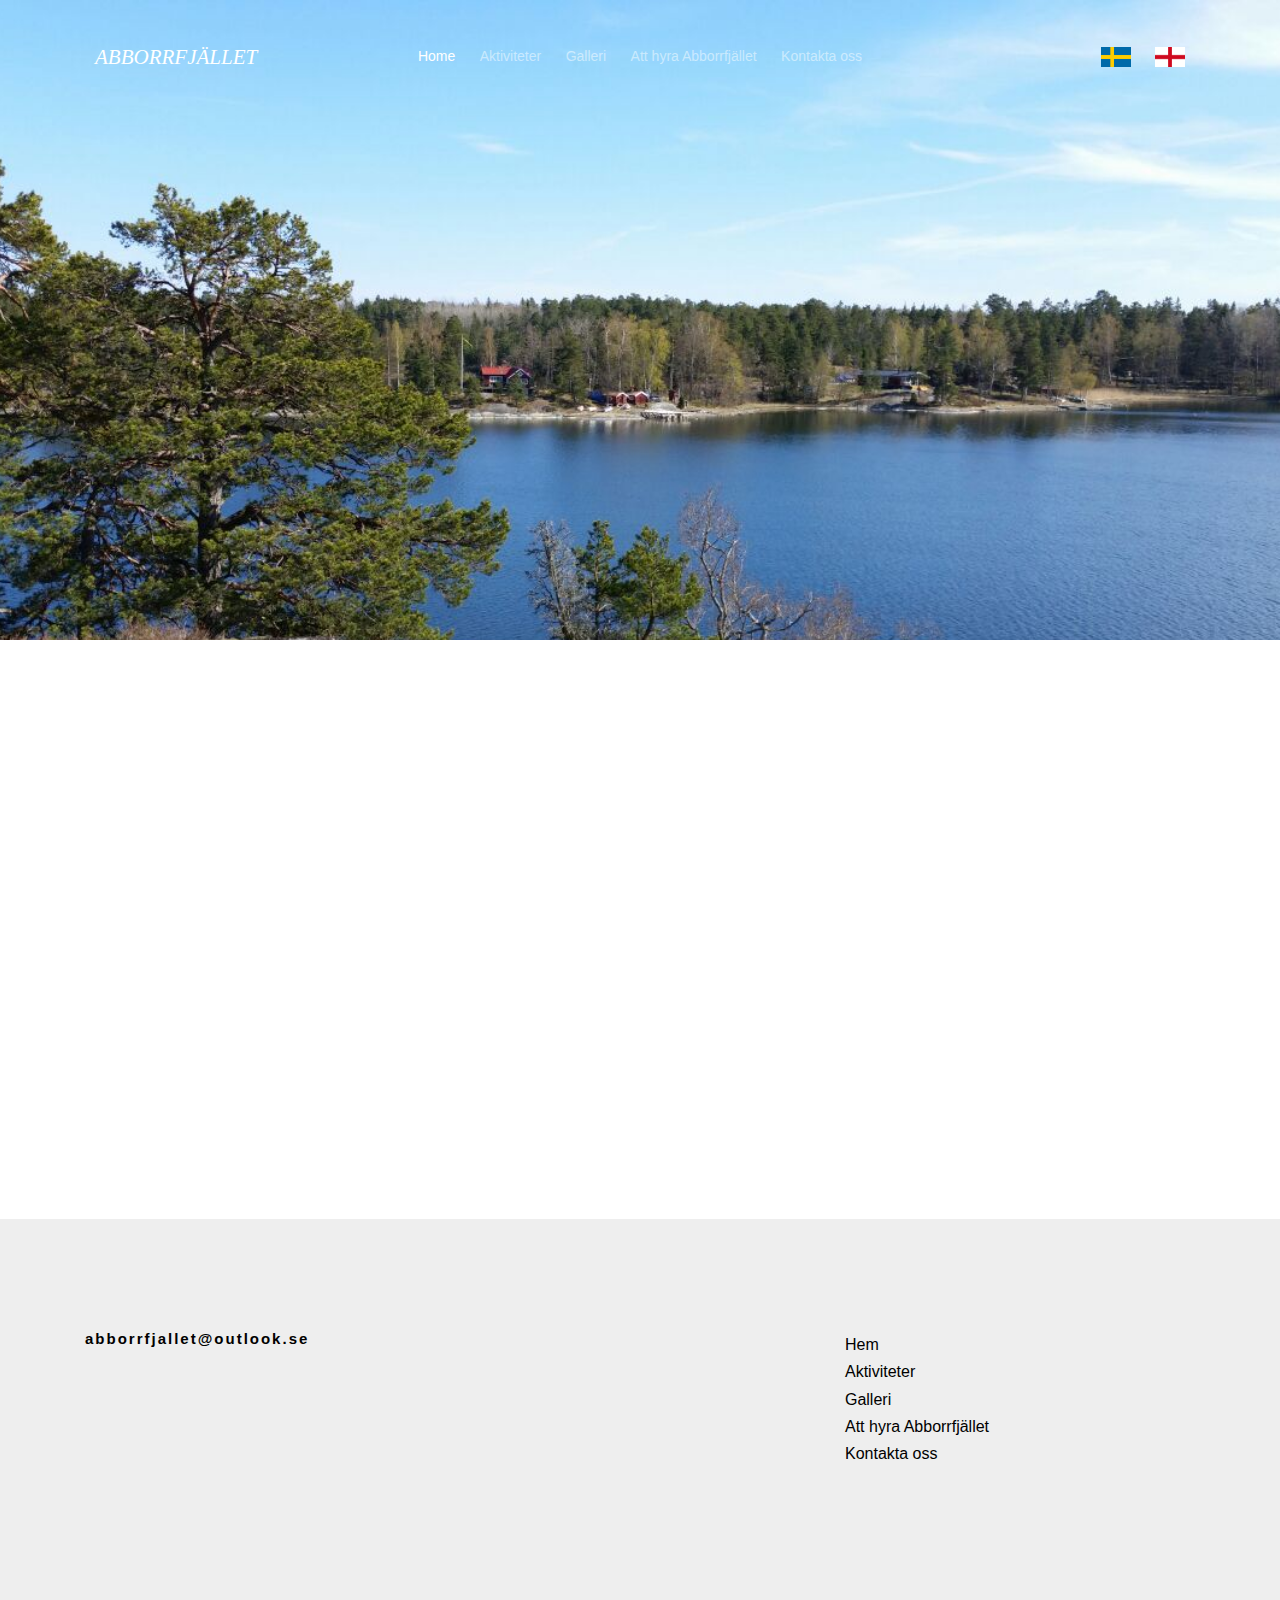
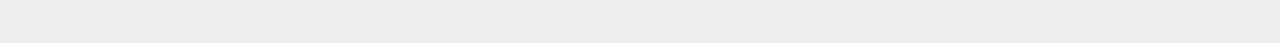
==== commit 9c4993ab: "Adding English version" ====
--- a/index.html
+++ b/index.html
@@ -62,6 +62,12 @@
 						<li><a href="gallery.html"><span>Galleri</span></a></li>
 						<li><a href="about.html"><span>Att hyra Abborrfjället</span></a></li>
 						<li><a href="contact.html"><span>Kontakta oss</span></a></li>
+					</ul>
+				</div>
+				<div class="col-xs-2 text-right hidden-xs menu-2">
+					<ul>
+						<li><a href="index.html"><img src="images/swedish.png" height="20" width="30"></a></li>
+						<li><a href="English/index.html"><img src="images/british.png" height="20" width="30"></a></li>
 					</ul>
 				</div>
 			</div>
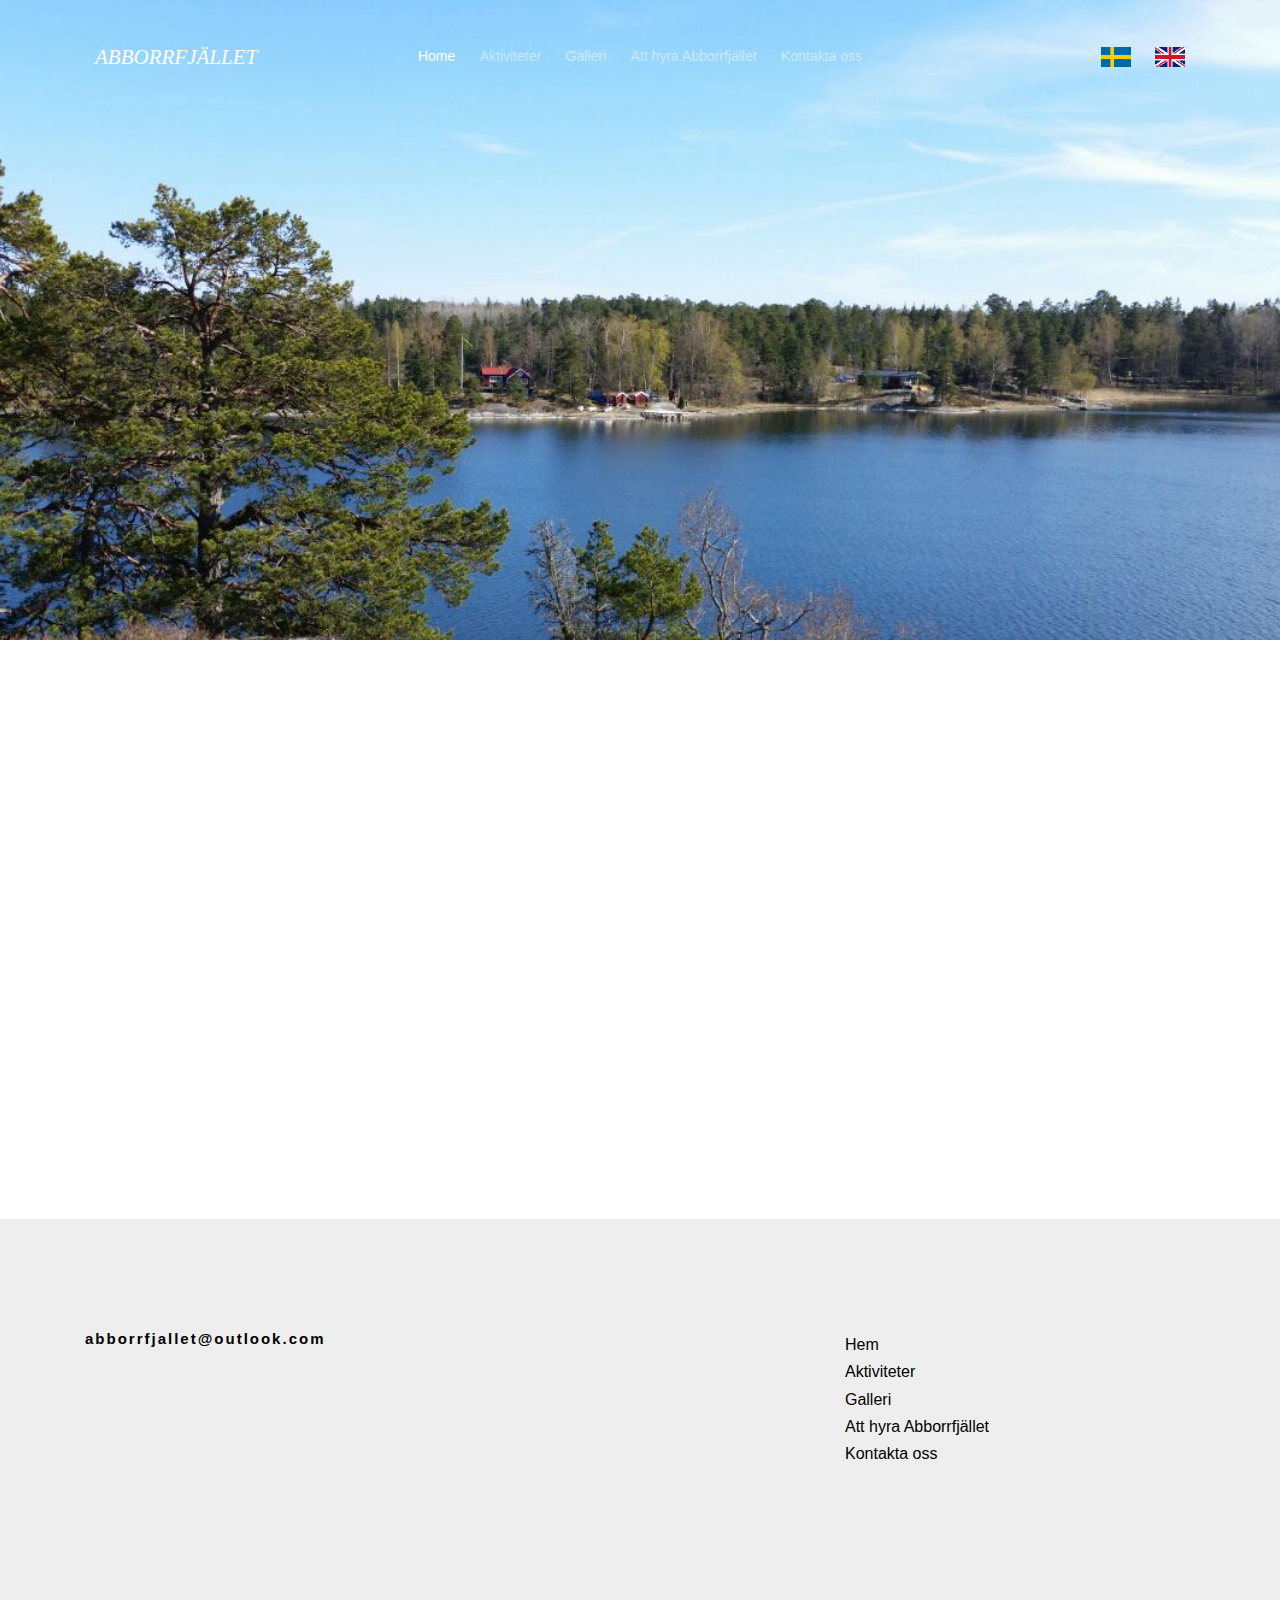
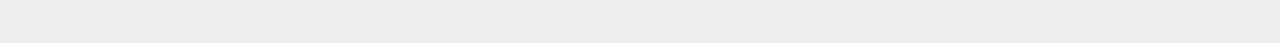
==== commit 44ebc5be: "översättning" ====
--- a/index.html
+++ b/index.html
@@ -110,7 +110,7 @@
 		<div class="gtco-container">
 			<div class="row row-pb-md">
 				<div class="col-md-4 gtco-widget">
-					<a href = "mailto: abborrfjallet@outlook.se"><h3>abborrfjallet@outlook.se</h3></a>
+					<a href = "mailto: abborrfjallet@outlook.com"><h3>abborrfjallet@outlook.com</h3></a>
 				</div>
 				<div class="col-md-2 col-sm-4 col-xs-6 col-md-push-4">
 					<ul class="gtco-footer-links">
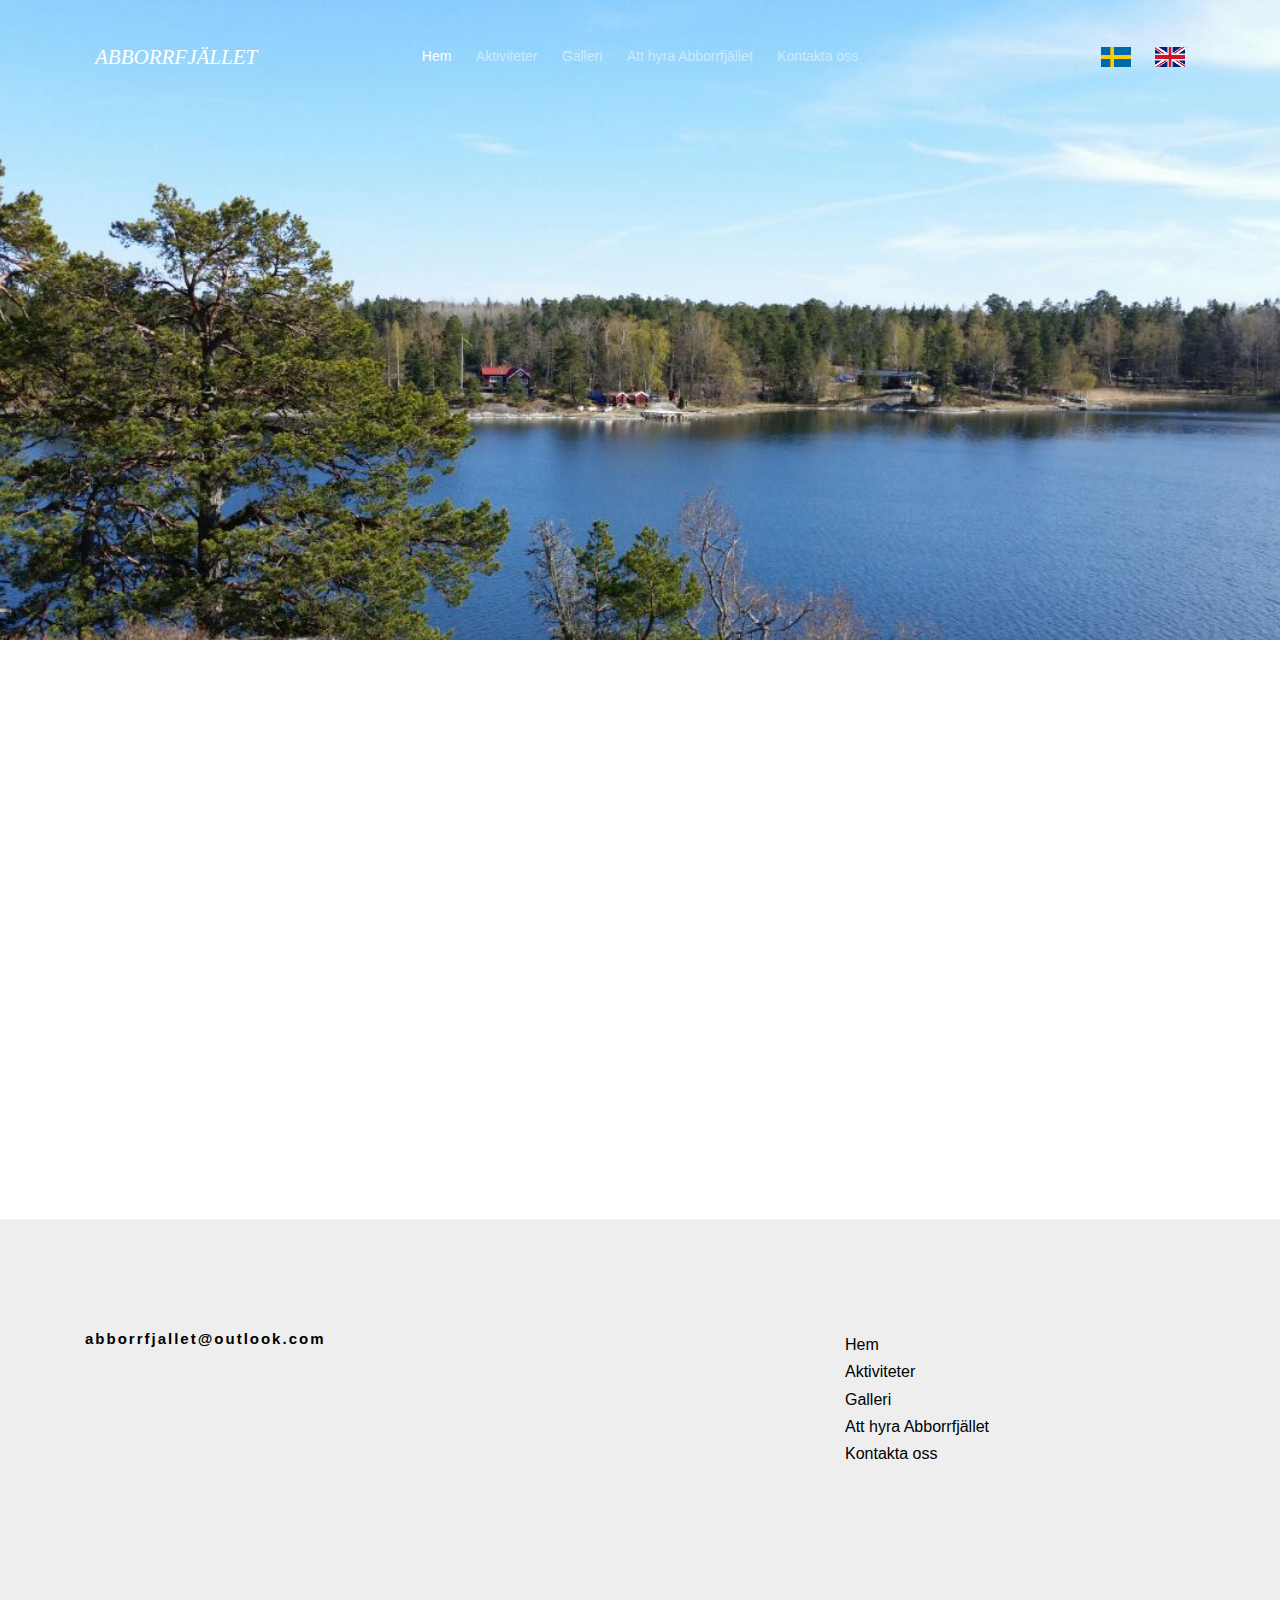
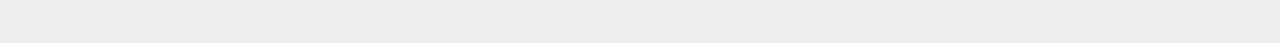
==== commit d3f69a01: "change home to hem" ====
--- a/index.html
+++ b/index.html
@@ -8,15 +8,16 @@
 	<meta name="viewport" content="width=device-width, initial-scale=1">
 	<meta name="description" content="Abborrfjället is a website for a rental-summerhouse in the Stockholm archipelago." />
 	<meta name="author" content="Filip Stenbeck" />
+	<meta name="keywords" content="Sommarstuga,Stuga,Skärgård,Stockholm,Värmdö">
 
   	<!-- Facebook and Twitter integration -->
-	<meta property="og:title" content="Hyr stuga på Abborrfjället"/>
+	<meta property="og:title" content="Hyr stugan på Abborrfjället"/>
 	<meta property="og:image" content="https://abborfjallet.se/images/1.jpg"/>
-	<meta property="og:url" content="https://www.abborfjallet.se"/>
-	<meta property="og:description" content="En mysig stuga vid Stockholms skärgård"/>
-	<meta name="twitter:title" content="Hyr stuga på Abborrfjället" />
+	<meta property="og:url" content="https://www.abborrfjallet.se"/>
+	<meta property="og:description" content="Ett mysigt sjöställe i Stockholms skärgård"/>
+	<meta name="twitter:title" content="Hyr stugan på Abborrfjället" />
 	<meta name="twitter:image" content="https://abborfjallet.se/images/1.jpg" />
-	<meta name="twitter:url" content="https://www.abborfjallet.se" />
+	<meta name="twitter:url" content="https://www.abborrfjallet.se" />
 	<meta name="twitter:card" content="summary" />
 
 	<!-- Animate.css -->
@@ -57,7 +58,7 @@
 				</div>
 				<div class="col-xs-8 text-center menu-1">
 					<ul>
-						<li class="active"><a href="index.html">Home</a></li>
+						<li class="active"><a href="index.html">Hem</a></li>
 						<li><a href="Aktiviteter.html"><span>Aktiviteter</span></a></li>
 						<li><a href="gallery.html"><span>Galleri</span></a></li>
 						<li><a href="about.html"><span>Att hyra Abborrfjället</span></a></li>
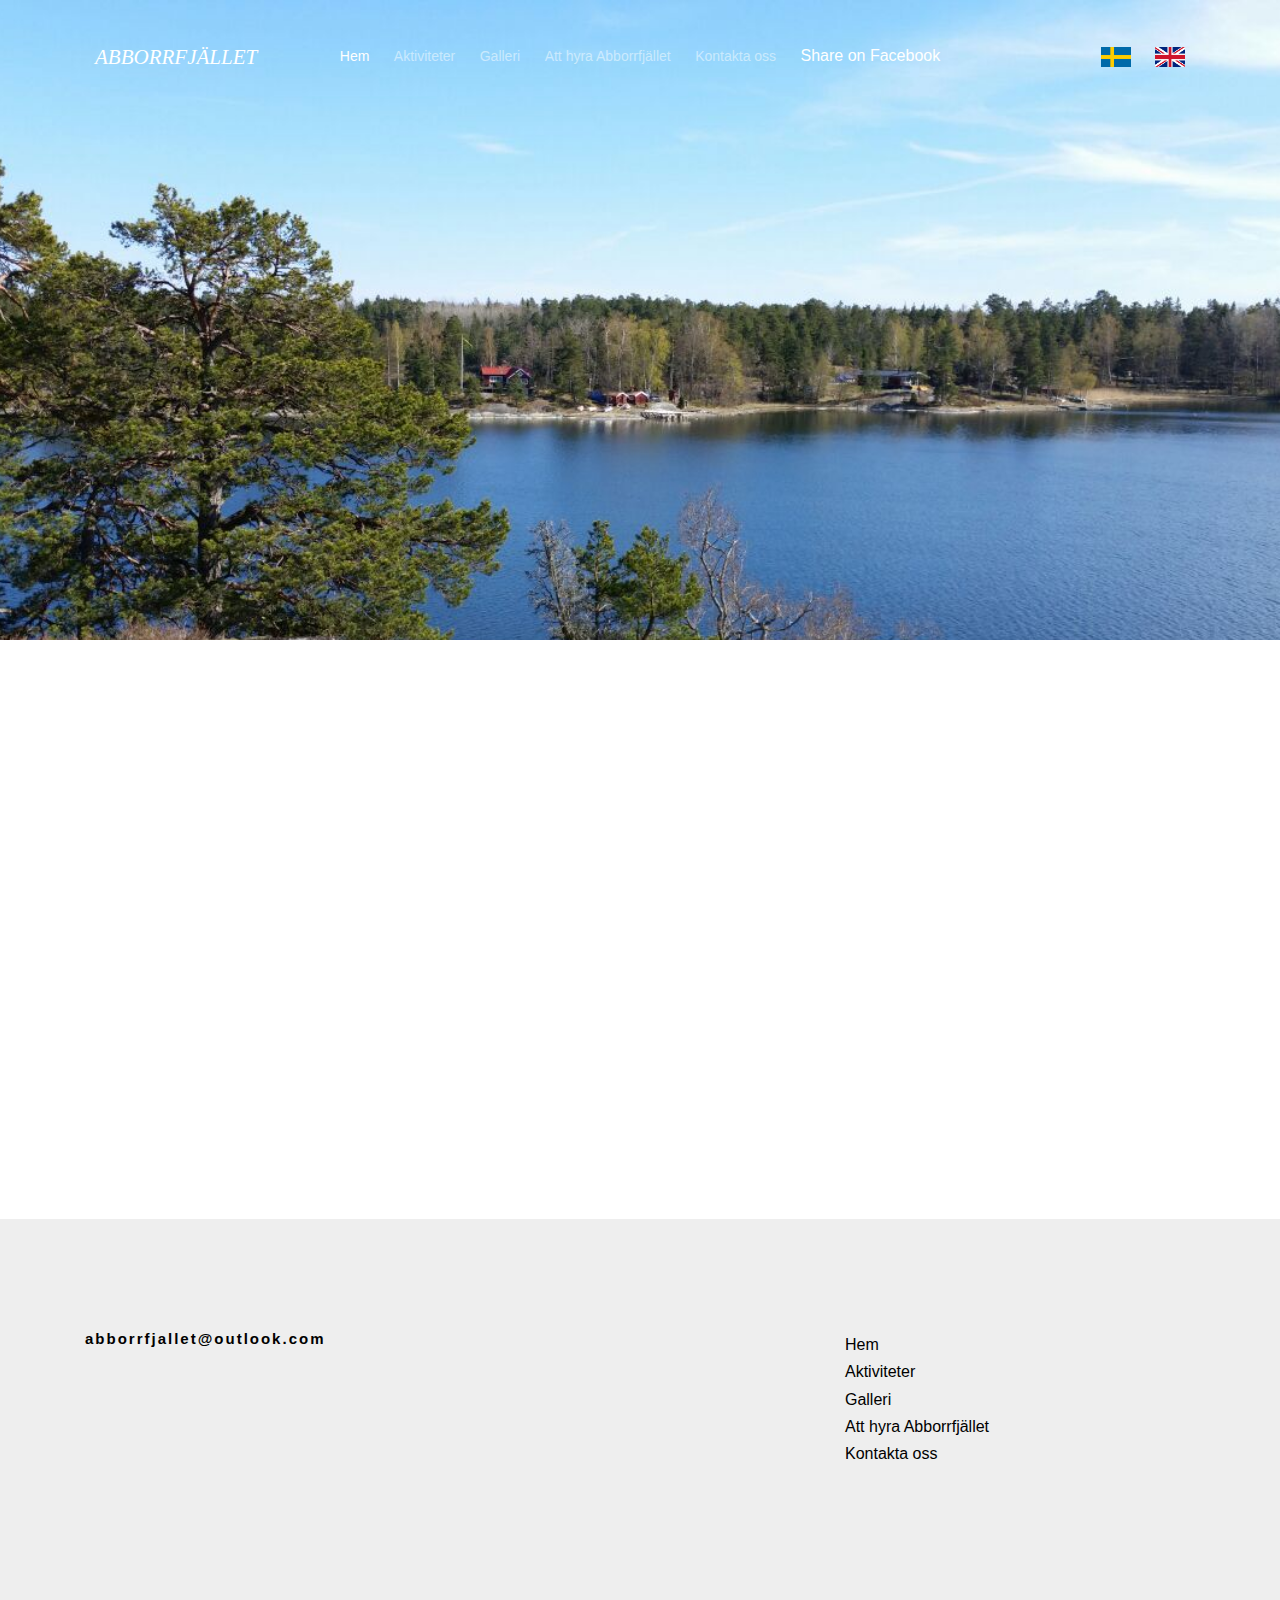
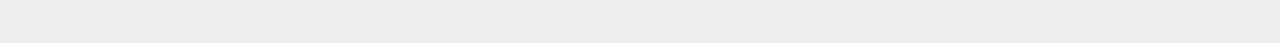
==== commit 9c52355a: "FB länkar och bilder" ====
--- a/index.html
+++ b/index.html
@@ -63,6 +63,8 @@
 						<li><a href="gallery.html"><span>Galleri</span></a></li>
 						<li><a href="about.html"><span>Att hyra Abborrfjället</span></a></li>
 						<li><a href="contact.html"><span>Kontakta oss</span></a></li>
+						<a href="https://www.facebook.com/sharer/sharer.php?u=abborrfjallet.se" target="_blank">
+ 						 Share on Facebook</a>	
 					</ul>
 				</div>
 				<div class="col-xs-2 text-right hidden-xs menu-2">
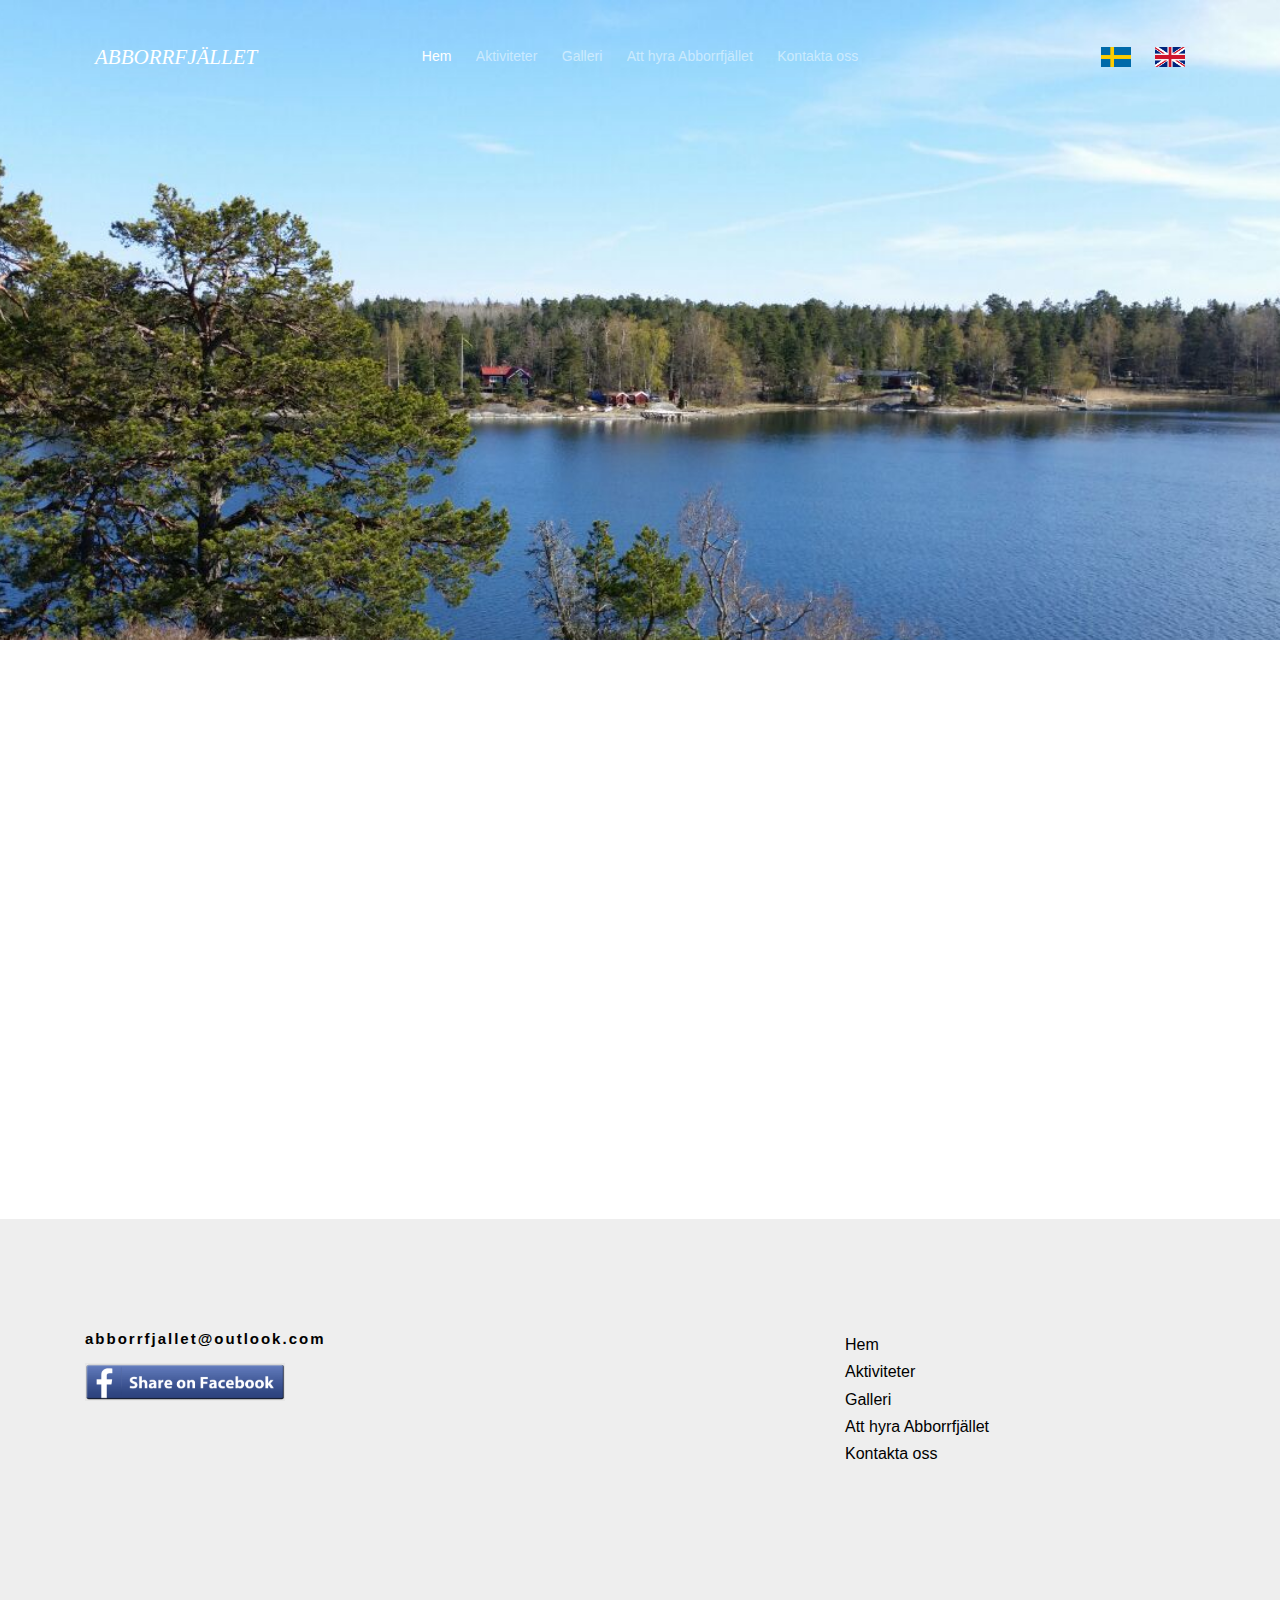
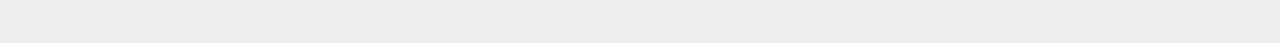
==== commit 0b4063a3: "fixing fb share, gallery look and bug" ====
--- a/index.html
+++ b/index.html
@@ -63,8 +63,6 @@
 						<li><a href="gallery.html"><span>Galleri</span></a></li>
 						<li><a href="about.html"><span>Att hyra Abborrfjället</span></a></li>
 						<li><a href="contact.html"><span>Kontakta oss</span></a></li>
-						<a href="https://www.facebook.com/sharer/sharer.php?u=abborrfjallet.se" target="_blank">
- 						 Share on Facebook</a>	
 					</ul>
 				</div>
 				<div class="col-xs-2 text-right hidden-xs menu-2">
@@ -114,6 +112,8 @@
 			<div class="row row-pb-md">
 				<div class="col-md-4 gtco-widget">
 					<a href = "mailto: abborrfjallet@outlook.com"><h3>abborrfjallet@outlook.com</h3></a>
+					<a href="https://www.facebook.com/sharer/sharer.php?u=abborrfjallet.se" target="_blank">
+						<img src="images/facebook.png" height=auto width="200"></a>
 				</div>
 				<div class="col-md-2 col-sm-4 col-xs-6 col-md-push-4">
 					<ul class="gtco-footer-links">
--- a/css/style.css
+++ b/css/style.css
@@ -91,7 +91,7 @@
 * ======================================================= */
 
 .gallery{
-  margin: 10px 50 px;
+  margin: 10px 10px;
 }
 .gallery img{
   margin-left: 30px;
@@ -99,15 +99,17 @@
   max-width: 100%;
   max-height: 100%;
   padding: 5px;
-  filter: grayscale(30%);
+  filter: grayscale(40%);
 }
 .small_img {
+  width: 200px;
   height: auto;
-  width: 230px;
+  max-height: 100px;
   float: left;
+  overflow: hidden;
 }
 .gallery img:hover{
-  transform: scale(1.08);
+  transform: scale(1);
   filter: grayscale(0%);
   transition: all 200ms ease-in-out;
   -webkit-transition: all 200ms ease-in-out;
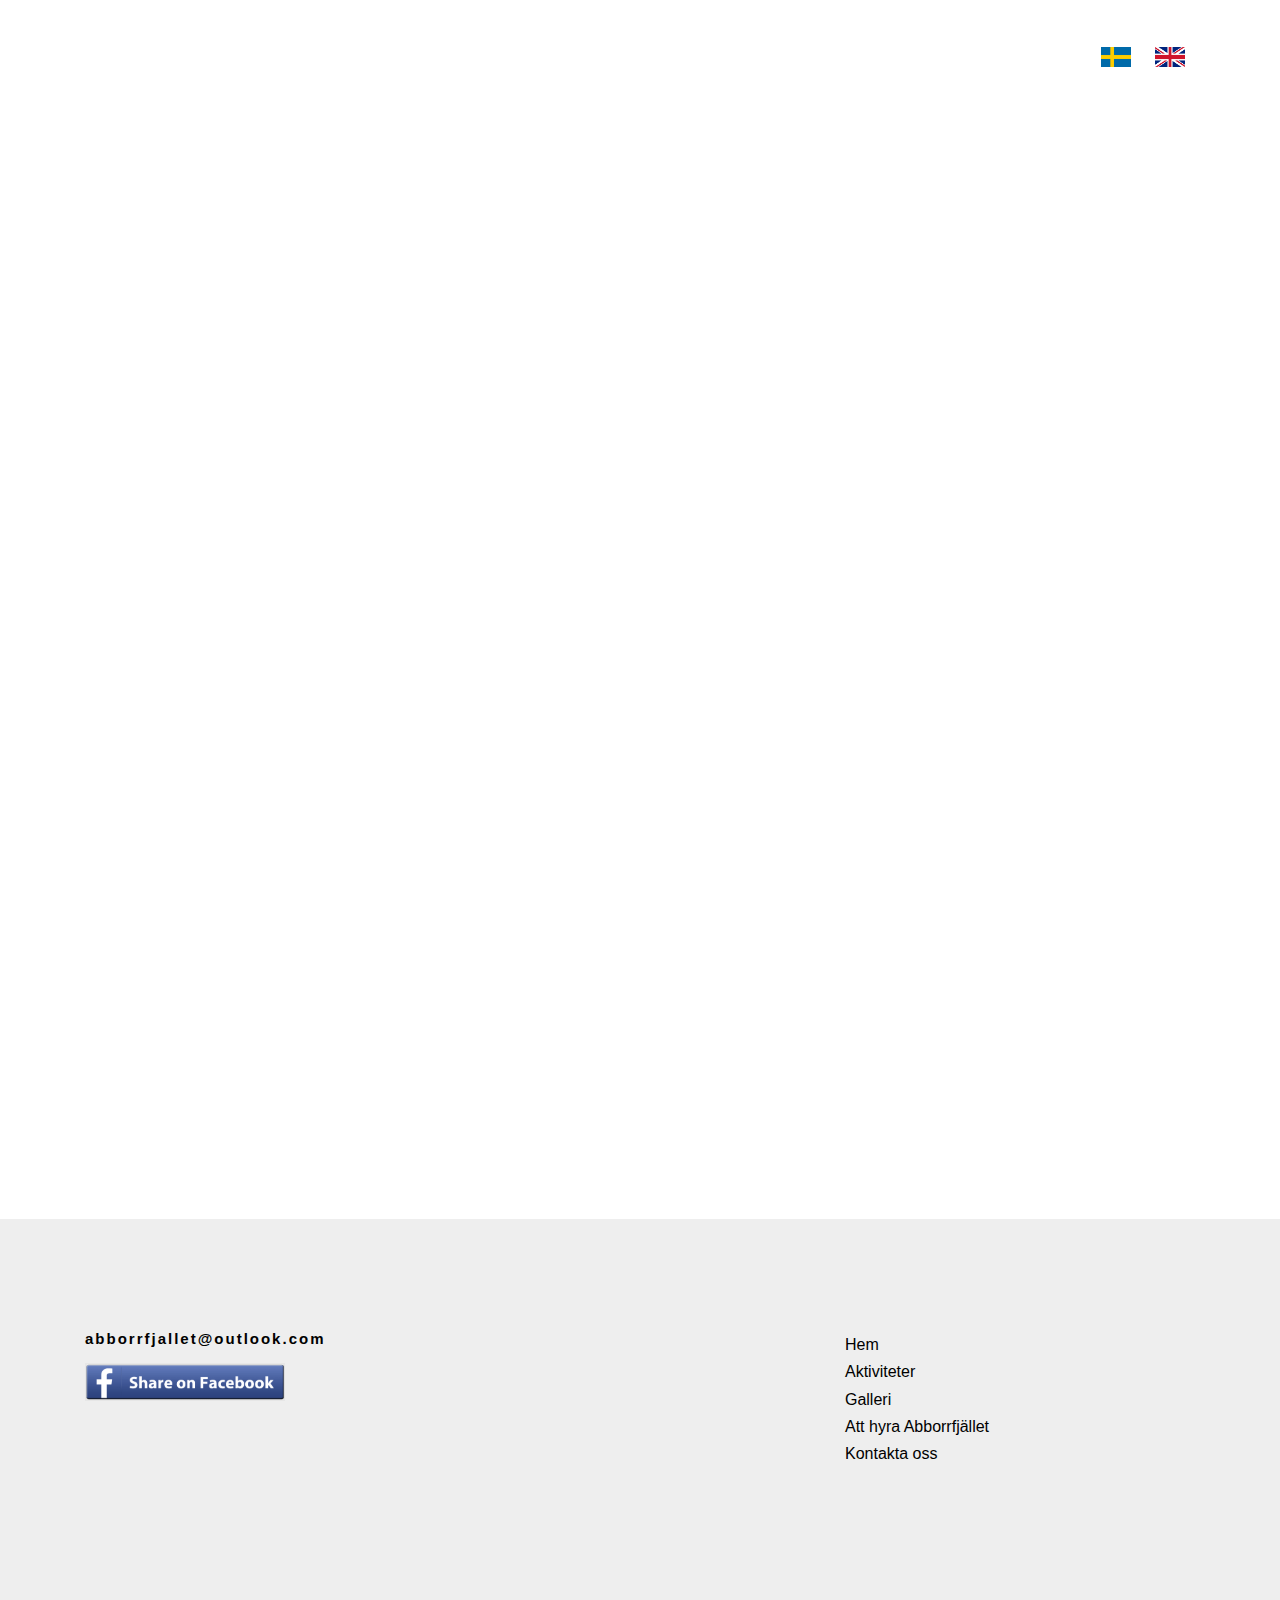
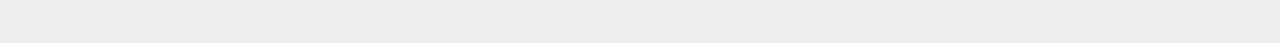
==== commit f7acbdfb: "updating images to the high res once" ====
--- a/index.html
+++ b/index.html
@@ -76,7 +76,7 @@
 		</div>
 	</nav>
 
-	<header id="gtco-header" class="gtco-cover gtco-cover-sm" role="banner" style="background-image:url(images/2.jpg);">
+	<header id="gtco-header" class="gtco-cover gtco-cover-sm" role="banner" style="background-image:url(images/gallery/10.jpg);">
 		<div class="gtco-container">
 			<div class="row">
 				<div class="col-md-8 col-md-offset-2 text-center">
--- a/css/style.css
+++ b/css/style.css
@@ -94,19 +94,19 @@
   margin: 10px 10px;
 }
 .gallery img{
-  margin-left: 30px;
-  margin-right: 30px;
   max-width: 100%;
   max-height: 100%;
   padding: 5px;
   filter: grayscale(40%);
 }
+
 .small_img {
-  width: 200px;
+  width: 19vw;
   height: auto;
-  max-height: 100px;
+  max-height: 9vw;
   float: left;
   overflow: hidden;
+  position: center;
 }
 .gallery img:hover{
   transform: scale(1);
@@ -118,6 +118,7 @@
 @media screen and (max-width: 768px) {
   .small_img {
     width: 30vw;
+    max-height: 14vw;
   }
 }
 
@@ -574,6 +575,7 @@
   margin: 0;
   padding: 0;
   color: white;
+  mix-blend-mode: screen !important;
 }
 #gtco-header .display-tc h1,
 #gtco-counter .display-tc h1,
